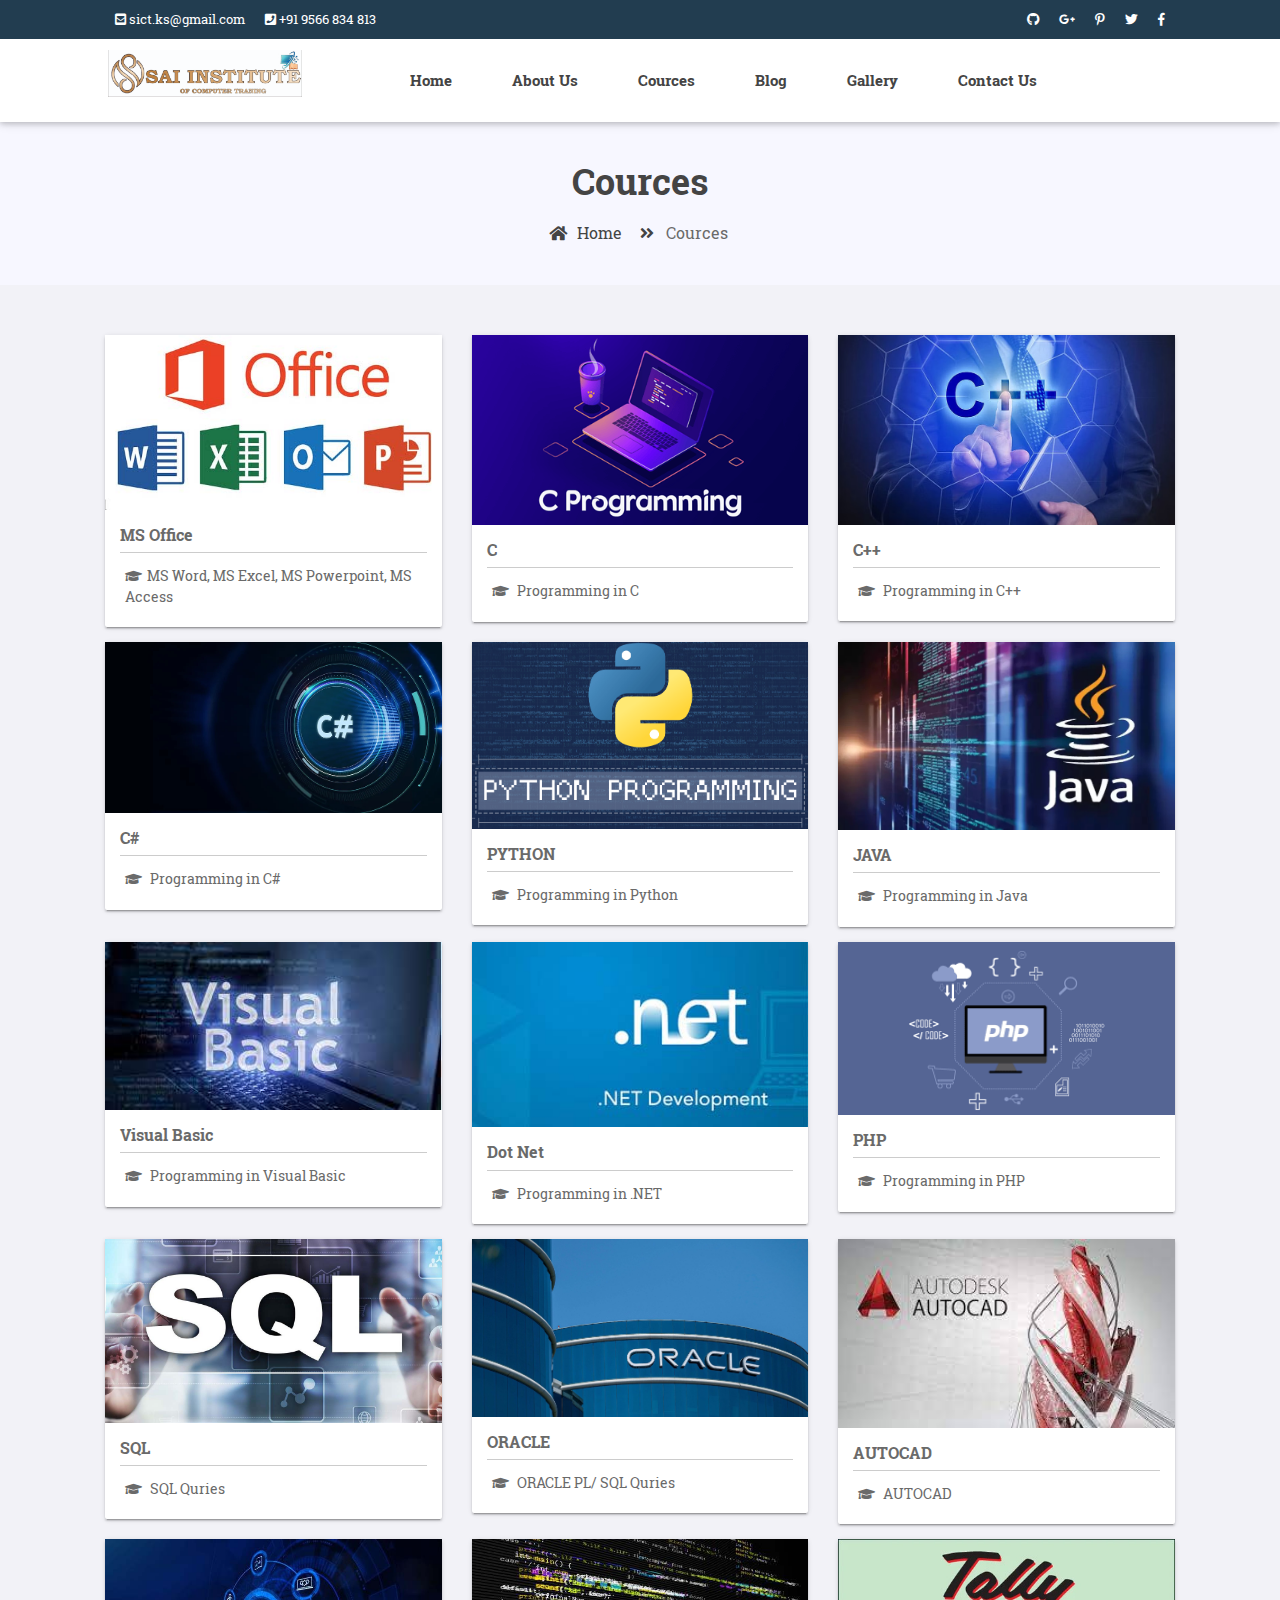
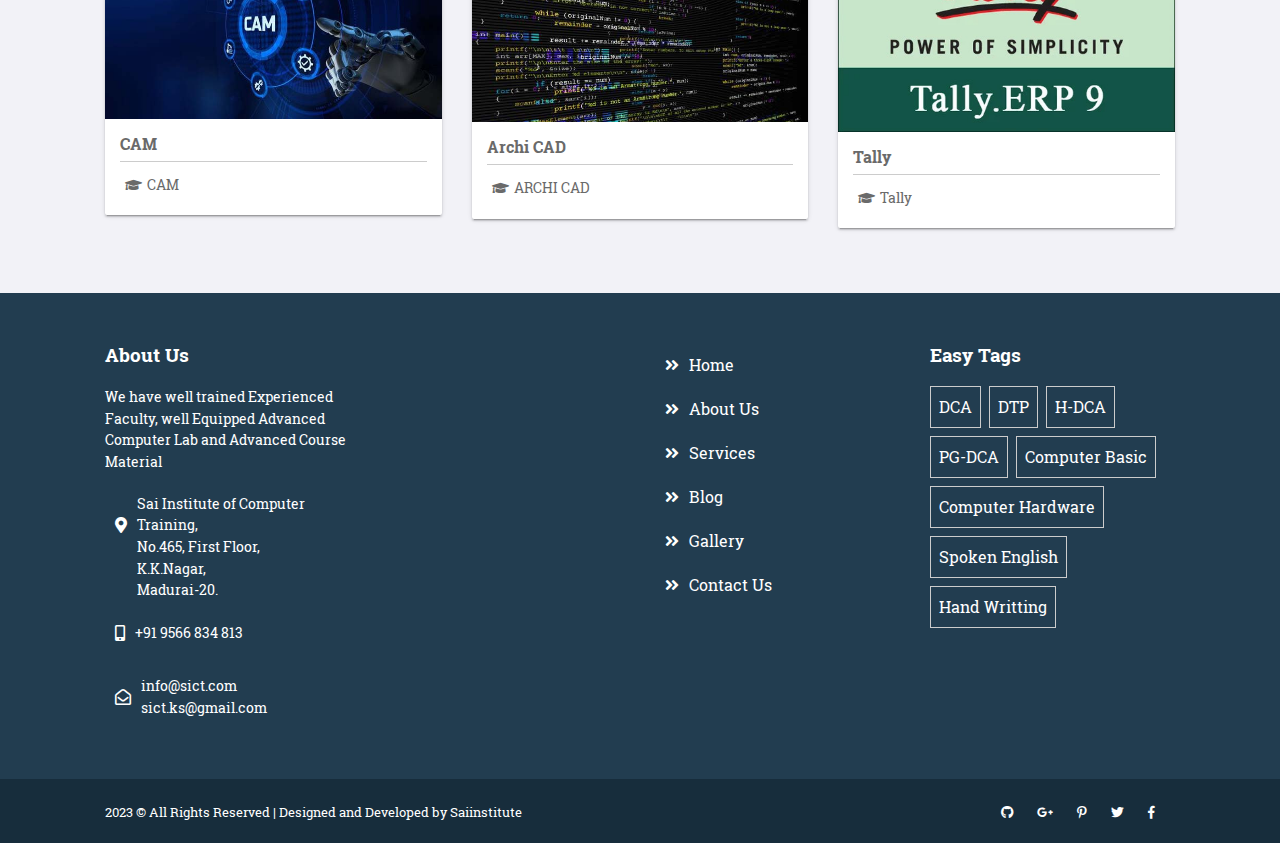
==== cources.html @ 6a18e49d "Initial commit" ====
<!doctype html>
<html lang="en">


<!-- Mirrored from localhost/000 SAI/cources.php by HTTrack Website Copier/3.x [XR&CO'2014], Fri, 10 Nov 2023 11:13:30 GMT -->
<!-- Added by HTTrack --><meta http-equiv="content-type" content="text/html;charset=UTF-8" /><!-- /Added by HTTrack -->
<head>
    <meta charset="utf-8">
    <meta name="viewport" content="width=device-width, initial-scale=1, shrink-to-fit=no">
    <title>SAI Institute of Computer Education</title>

    <link rel="shortcut icon" href="assets/images/fav.html">
    <link rel="stylesheet" href="assets/css/bootstrap.min.css">
    <link rel="stylesheet" href="assets/css/fontawsom-all.min.css">
    <link rel="stylesheet" href="assets/plugins/slider/css/owl.carousel.min.css">
    <link rel="stylesheet" href="assets/plugins/slider/css/owl.theme.default.css">
    <link rel="stylesheet" type="text/css" href="assets/css/style.css" />
</head>

<body>

    <!-- ################# Header Starts Here#######################--->
    <header>
        <div class="header-top">
            <div class="container">
                <div class="row">
                    <div class="col-lg-7 col-md-12 left-item">
                        <ul>
                            <li><i class="fas fa-envelope-square"></i> sict.ks@gmail.com</li>
                            <li><i class="fas fa-phone-square"></i> +91 9566 834 813</li>
                        </ul>
                    </div>
                    <div class="col-lg-5 d-none d-lg-block right-item">
                        <ul>
                            <li><a><i class="fab fa-github"></i></a></li>
                            <li><a><i class="fab fa-google-plus-g"></i></a></li>
                            <li> <a><i class="fab fa-pinterest-p"></i></a></li>
                            <li><a><i class="fab fa-twitter"></i></a></li>
                            <li> <a><i class="fab fa-facebook-f"></i></a></li>
                        </ul>
                    </div>
                </div>

            </div>
        </div>
        <div id="nav-head" class="header-nav">
            <div class="container">
                <div class="row">
                    <div class="col-md-3 col-sm-12 nav-img">
                        <img src="assets/images/sailogo.jpg" alt="">
                        <a data-toggle="collapse" data-target="#menu" href="#menu"><i class="fas d-block d-md-none small-menu fa-bars"></i></a>
                    </div>
                    <div id="menu" class="col-md-9 d-none d-md-block nav-item">
                        <ul>
                            <li><a href="index-2.html">Home</a></li>
                            <li><a href="about_us.html">About Us</a></li>
                            <li><a href="cources.html">Cources</a></li>
                            <li><a href="blog.html">Blog</a></li>
                            <li><a href="gallery.html">Gallery</a></li>
                            <li><a href="contact_us.html">Contact Us</a></li>
                        </ul>
                    </div>
                </div>

            </div>
        </div>

    </header>

    <!--  ************************* Page Title Starts Here ************************** -->
    <div class="page-nav no-margin row">
        <div class="container">
            <div class="row">
                <h2>Cources</h2>
                <ul>
                    <li> <a href="index-2.html"><i class="fas fa-home"></i> Home</a></li>
                    <li><i class="fas fa-angle-double-right"></i> Cources</li>
                </ul>
            </div>
        </div>
    </div>

    <!-- ######## Page  Title End ####### -->

    

<!-- ################# popular Cources Starts Here#######################--->
<div class="popular-cources pc2">
    <div class="container">
        
        <div class="row courc-ro">
            <div class="col-md-4">
                <div class="courc-card">
                    <img src="assets/images/cources/office.jpg" alt="">
                    <div class="cource-det">
                        <h6>MS Office</h6>
                        <ul>
                            <li><i class="fas fa-graduation-cap"></i>MS Word, MS Excel, MS Powerpoint, MS Access</li>
                        </ul>
                    </div>
                </div>
            </div>
            <div class="col-md-4">
                <div class="courc-card">
                    <img src="assets/images/cources/c.png" alt="">
                    <div class="cource-det">
                        <h6>C</h6>
                        <ul>
                            <li><i class="fas fa-graduation-cap"></i> Programming in C</li>
                        </ul>
                    </div>
                </div>
            </div>
            <div class="col-md-4">
                <div class="courc-card">
                    <img src="assets/images/cources/cpp.jpg" alt="">
                    <div class="cource-det">
                        <h6>C++</h6>
                        <ul>
                            <li><i class="fas fa-graduation-cap"></i> Programming in C++</li>
                        </ul>
                    </div>
                </div>
            </div>
            <div class="col-md-4">
                <div class="courc-card">
                    <img src="assets/images/cources/csharp.jpg" alt="">
                    <div class="cource-det">
                        <h6>C#</h6>
                        <ul>
                            <li><i class="fas fa-graduation-cap"></i> Programming in C#</li>
                        </ul>
                    </div>
                </div>
            </div>
            <div class="col-md-4">
                <div class="courc-card">
                    <img src="assets/images/cources/python.png" alt="">
                    <div class="cource-det">
                        <h6>PYTHON</h6>
                        <ul>
                            <li><i class="fas fa-graduation-cap"></i> Programming in Python</li>
                        </ul>
                    </div>
                </div>
            </div>
            <div class="col-md-4">
                <div class="courc-card">
                    <img src="assets/images/cources/java.jpg" alt="">
                    <div class="cource-det">
                        <h6>JAVA</h6>
                        <ul>
                            <li><i class="fas fa-graduation-cap"></i> Programming in Java</li>
                        </ul>
                    </div>
                </div>
            </div>
            <div class="col-md-4">
                <div class="courc-card">
                    <img src="assets/images/cources/VB.jpg" alt="">
                    <div class="cource-det">
                        <h6>Visual Basic</h6>
                        <ul>
                            <li><i class="fas fa-graduation-cap"></i> Programming in Visual Basic</li>
                        </ul>
                    </div>
                </div>
            </div>
            <div class="col-md-4">
                <div class="courc-card">
                    <img src="assets/images/cources/dotnet.jpg" alt="">
                    <div class="cource-det">
                        <h6>Dot Net</h6>
                        <ul>
                            <li><i class="fas fa-graduation-cap"></i> Programming in .NET</li>
                        </ul>
                    </div>
                </div>
            </div>
            <div class="col-md-4">
                <div class="courc-card">
                    <img src="assets/images/cources/php.png" alt="">
                    <div class="cource-det">
                        <h6>PHP</h6>
                        <ul>
                            <li><i class="fas fa-graduation-cap"></i> Programming in PHP</li>
                        </ul>
                    </div>
                </div>
            </div>
            <div class="col-md-4">
                <div class="courc-card">
                    <img src="assets/images/cources/sql.jpg" alt="">
                    <div class="cource-det">
                        <h6>SQL</h6>
                        <ul>
                            <li><i class="fas fa-graduation-cap"></i> SQL Quries</li>
                        </ul>
                    </div>
                </div>
            </div>
            <div class="col-md-4">
                <div class="courc-card">
                    <img src="assets/images/cources/oracle.jpg" alt="">
                    <div class="cource-det">
                        <h6>ORACLE</h6>
                        <ul>
                            <li><i class="fas fa-graduation-cap"></i> ORACLE PL/ SQL Quries</li>
                        </ul>
                    </div>
                </div>
            </div>
            <div class="col-md-4">
                <div class="courc-card">
                    <img src="assets/images/cources/autocad.jpg" alt="">
                    <div class="cource-det">
                        <h6>AUTOCAD</h6>
                        <ul>
                            <li><i class="fas fa-graduation-cap"></i> AUTOCAD</li>
                        </ul>
                    </div>
                </div>
            </div>
            <div class="col-md-4">
                <div class="courc-card">
                    <img src="assets/images/cources/cam.jpg" alt="">
                    <div class="cource-det">
                        <h6>CAM</h6>
                        <ul>
                            <li><i class="fas fa-graduation-cap"></i>CAM</li>
                        </ul>
                    </div>
                </div>
            </div>
            <div class="col-md-4">
                <div class="courc-card">
                    <img src="assets/images/cources/revi.jpg" alt="">
                    <div class="cource-det">
                        <h6>Archi CAD</h6>
                        <ul>
                            <li><i class="fas fa-graduation-cap"></i>ARCHI CAD</li>
                        </ul>
                    </div>
                </div>
            </div>
            <div class="col-md-4">
                <div class="courc-card">
                    <img src="assets/images/cources/tally.jpg" alt="">
                    <div class="cource-det">
                        <h6>Tally</h6>
                        <ul>
                            <li><i class="fas fa-graduation-cap"></i>Tally</li>
                        </ul>
                    </div>
                </div>
            </div>
        </div>
    </div>
</div>  

          
  <!-- ################# Our Footer Starts Here#######################---> 
  
                  
<footer>
    <div class="container">
        <div class="row">
            <div class="col-md-3 about">
                <h2>About Us</h2>
                <p>We have well trained Experienced Faculty, well Equipped Advanced Computer Lab and Advanced Course Material</p>
                
                <div class="foot-address">
                    <div class="icon">
                        <i class="fas fa-map-marker-alt"></i>
                    </div>
                    <div class="addet">
                    Sai Institute of Computer Training,<br> No.465, First Floor,<br> K.K.Nagar,<br> Madurai-20. 
                    </div>
                </div>
                <div class="foot-address">
                    <div class="icon">
                         <i class="fas fa-mobile-alt"></i>
                    </div>
                    <div class="addet">
                        +91 9566 834 813 <br>
                    </div>
                </div>
                <div class="foot-address">
                    <div class="icon">
                        <i class="far fa-envelope-open"></i>
                    </div>
                    <div class="addet">
                        info@sict.com <br>
                        sict.ks@gmail.com
                    </div>
                </div>
                
            </div>
            <div class="col-md-3 fotblog">
            </div>
            <div class="col-md-3 glink">
                <ul>
                    <li><a href="index-2.html"><i class="fas fa-angle-double-right"></i>Home</a></li>
                    <li><a href="about_us.html"><i class="fas fa-angle-double-right"></i>About Us</a></li>
                    <li><a href="services.html"><i class="fas fa-angle-double-right"></i>Services</a></li>
                    <li><a href="blog.html"><i class="fas fa-angle-double-right"></i>Blog</a></li>
                    <li><a href="pricing.html"><i class="fas fa-angle-double-right"></i>Gallery</a></li>
                    <li><a href="contact_us.html"><i class="fas fa-angle-double-right"></i>Contact Us</a></li>
                </ul>
            </div>
            <div class="col-md-3 tags">
                <h2>Easy Tags</h2>
                <ul>
                    <li>DCA</li>
                    <li>DTP</li>
                    <li>H-DCA</li>
                    <li>PG-DCA</li>
                    <li>Computer Basic</li>
                    <li>Computer Hardware</li>
                    <li>Spoken English</li>
                    <li>Hand Writting</li>
                </ul>
            </div>
        </div>
    </div>
</footer>

<div class="copy">
            <div class="container">
                <a href="https://www.saiinstitute.com/">2023 &copy; All Rights Reserved | Designed and Developed by Saiinstitute</a>
                
                <span>
                <a><i class="fab fa-github"></i></a>
                <a><i class="fab fa-google-plus-g"></i></a>
                <a><i class="fab fa-pinterest-p"></i></a>
                <a><i class="fab fa-twitter"></i></a>
                <a><i class="fab fa-facebook-f"></i></a>
        </span>
            </div>

        </div>          
              

</body>

<script src="assets/js/jquery-3.2.1.min.js"></script>
<script src="assets/js/popper.min.js"></script>
<script src="assets/js/bootstrap.min.js"></script>
<script src="assets/plugins/slider/js/owl.carousel.min.js"></script>
<script src="assets/js/script.js"></script>



<!-- Mirrored from localhost/000 SAI/cources.php by HTTrack Website Copier/3.x [XR&CO'2014], Fri, 10 Nov 2023 11:13:47 GMT -->
</html>
---- assets/css/fontawsom-all.min.css ----
/*!
 * Font Awesome Free 5.3.1 by @fontawesome - https://fontawesome.com
 * License - https://fontawesome.com/license/free (Icons: CC BY 4.0, Fonts: SIL OFL 1.1, Code: MIT License)
 */
.fa,.fab,.fal,.far,.fas{-moz-osx-font-smoothing:grayscale;-webkit-font-smoothing:antialiased;display:inline-block;font-style:normal;font-variant:normal;text-rendering:auto;line-height:1}.fa-lg{font-size:1.33333em;line-height:.75em;vertical-align:-.0667em}.fa-xs{font-size:.75em}.fa-sm{font-size:.875em}.fa-1x{font-size:1em}.fa-2x{font-size:2em}.fa-3x{font-size:3em}.fa-4x{font-size:4em}.fa-5x{font-size:5em}.fa-6x{font-size:6em}.fa-7x{font-size:7em}.fa-8x{font-size:8em}.fa-9x{font-size:9em}.fa-10x{font-size:10em}.fa-fw{text-align:center;width:1.25em}.fa-ul{list-style-type:none;margin-left:2.5em;padding-left:0}.fa-ul>li{position:relative}.fa-li{left:-2em;position:absolute;text-align:center;width:2em;line-height:inherit}.fa-border{border:.08em solid #eee;border-radius:.1em;padding:.2em .25em .15em}.fa-pull-left{float:left}.fa-pull-right{float:right}.fa.fa-pull-left,.fab.fa-pull-left,.fal.fa-pull-left,.far.fa-pull-left,.fas.fa-pull-left{margin-right:.3em}.fa.fa-pull-right,.fab.fa-pull-right,.fal.fa-pull-right,.far.fa-pull-right,.fas.fa-pull-right{margin-left:.3em}.fa-spin{animation:fa-spin 2s infinite linear}.fa-pulse{animation:fa-spin 1s infinite steps(8)}@keyframes fa-spin{0%{transform:rotate(0deg)}to{transform:rotate(1turn)}}.fa-rotate-90{-ms-filter:"progid:DXImageTransform.Microsoft.BasicImage(rotation=1)";transform:rotate(90deg)}.fa-rotate-180{-ms-filter:"progid:DXImageTransform.Microsoft.BasicImage(rotation=2)";transform:rotate(180deg)}.fa-rotate-270{-ms-filter:"progid:DXImageTransform.Microsoft.BasicImage(rotation=3)";transform:rotate(270deg)}.fa-flip-horizontal{-ms-filter:"progid:DXImageTransform.Microsoft.BasicImage(rotation=0, mirror=1)";transform:scaleX(-1)}.fa-flip-vertical{transform:scaleY(-1)}.fa-flip-horizontal.fa-flip-vertical,.fa-flip-vertical{-ms-filter:"progid:DXImageTransform.Microsoft.BasicImage(rotation=2, mirror=1)"}.fa-flip-horizontal.fa-flip-vertical{transform:scale(-1)}:root .fa-flip-horizontal,:root .fa-flip-vertical,:root .fa-rotate-90,:root .fa-rotate-180,:root .fa-rotate-270{-webkit-filter:none;filter:none}.fa-stack{display:inline-block;height:2em;line-height:2em;position:relative;vertical-align:middle;width:2em}.fa-stack-1x,.fa-stack-2x{left:0;position:absolute;text-align:center;width:100%}.fa-stack-1x{line-height:inherit}.fa-stack-2x{font-size:2em}.fa-inverse{color:#fff}.fa-500px:before{content:"\f26e"}.fa-accessible-icon:before{content:"\f368"}.fa-accusoft:before{content:"\f369"}.fa-ad:before{content:"\f641"}.fa-address-book:before{content:"\f2b9"}.fa-address-card:before{content:"\f2bb"}.fa-adjust:before{content:"\f042"}.fa-adn:before{content:"\f170"}.fa-adversal:before{content:"\f36a"}.fa-affiliatetheme:before{content:"\f36b"}.fa-air-freshener:before{content:"\f5d0"}.fa-algolia:before{content:"\f36c"}.fa-align-center:before{content:"\f037"}.fa-align-justify:before{content:"\f039"}.fa-align-left:before{content:"\f036"}.fa-align-right:before{content:"\f038"}.fa-alipay:before{content:"\f642"}.fa-allergies:before{content:"\f461"}.fa-amazon:before{content:"\f270"}.fa-amazon-pay:before{content:"\f42c"}.fa-ambulance:before{content:"\f0f9"}.fa-american-sign-language-interpreting:before{content:"\f2a3"}.fa-amilia:before{content:"\f36d"}.fa-anchor:before{content:"\f13d"}.fa-android:before{content:"\f17b"}.fa-angellist:before{content:"\f209"}.fa-angle-double-down:before{content:"\f103"}.fa-angle-double-left:before{content:"\f100"}.fa-angle-double-right:before{content:"\f101"}.fa-angle-double-up:before{content:"\f102"}.fa-angle-down:before{content:"\f107"}.fa-angle-left:before{content:"\f104"}.fa-angle-right:before{content:"\f105"}.fa-angle-up:before{content:"\f106"}.fa-angry:before{content:"\f556"}.fa-angrycreative:before{content:"\f36e"}.fa-angular:before{content:"\f420"}.fa-ankh:before{content:"\f644"}.fa-app-store:before{content:"\f36f"}.fa-app-store-ios:before{content:"\f370"}.fa-apper:before{content:"\f371"}.fa-apple:before{content:"\f179"}.fa-apple-alt:before{content:"\f5d1"}.fa-apple-pay:before{content:"\f415"}.fa-archive:before{content:"\f187"}.fa-archway:before{content:"\f557"}.fa-arrow-alt-circle-down:before{content:"\f358"}.fa-arrow-alt-circle-left:before{content:"\f359"}.fa-arrow-alt-circle-right:before{content:"\f35a"}.fa-arrow-alt-circle-up:before{content:"\f35b"}.fa-arrow-circle-down:before{content:"\f0ab"}.fa-arrow-circle-left:before{content:"\f0a8"}.fa-arrow-circle-right:before{content:"\f0a9"}.fa-arrow-circle-up:before{content:"\f0aa"}.fa-arrow-down:before{content:"\f063"}.fa-arrow-left:before{content:"\f060"}.fa-arrow-right:before{content:"\f061"}.fa-arrow-up:before{content:"\f062"}.fa-arrows-alt:before{content:"\f0b2"}.fa-arrows-alt-h:before{content:"\f337"}.fa-arrows-alt-v:before{content:"\f338"}.fa-assistive-listening-systems:before{content:"\f2a2"}.fa-asterisk:before{content:"\f069"}.fa-asymmetrik:before{content:"\f372"}.fa-at:before{content:"\f1fa"}.fa-atlas:before{content:"\f558"}.fa-atom:before{content:"\f5d2"}.fa-audible:before{content:"\f373"}.fa-audio-description:before{content:"\f29e"}.fa-autoprefixer:before{content:"\f41c"}.fa-avianex:before{content:"\f374"}.fa-aviato:before{content:"\f421"}.fa-award:before{content:"\f559"}.fa-aws:before{content:"\f375"}.fa-backspace:before{content:"\f55a"}.fa-backward:before{content:"\f04a"}.fa-balance-scale:before{content:"\f24e"}.fa-ban:before{content:"\f05e"}.fa-band-aid:before{content:"\f462"}.fa-bandcamp:before{content:"\f2d5"}.fa-barcode:before{content:"\f02a"}.fa-bars:before{content:"\f0c9"}.fa-baseball-ball:before{content:"\f433"}.fa-basketball-ball:before{content:"\f434"}.fa-bath:before{content:"\f2cd"}.fa-battery-empty:before{content:"\f244"}.fa-battery-full:before{content:"\f240"}.fa-battery-half:before{content:"\f242"}.fa-battery-quarter:before{content:"\f243"}.fa-battery-three-quarters:before{content:"\f241"}.fa-bed:before{content:"\f236"}.fa-beer:before{content:"\f0fc"}.fa-behance:before{content:"\f1b4"}.fa-behance-square:before{content:"\f1b5"}.fa-bell:before{content:"\f0f3"}.fa-bell-slash:before{content:"\f1f6"}.fa-bezier-curve:before{content:"\f55b"}.fa-bible:before{content:"\f647"}.fa-bicycle:before{content:"\f206"}.fa-bimobject:before{content:"\f378"}.fa-binoculars:before{content:"\f1e5"}.fa-birthday-cake:before{content:"\f1fd"}.fa-bitbucket:before{content:"\f171"}.fa-bitcoin:before{content:"\f379"}.fa-bity:before{content:"\f37a"}.fa-black-tie:before{content:"\f27e"}.fa-blackberry:before{content:"\f37b"}.fa-blender:before{content:"\f517"}.fa-blind:before{content:"\f29d"}.fa-blogger:before{content:"\f37c"}.fa-blogger-b:before{content:"\f37d"}.fa-bluetooth:before{content:"\f293"}.fa-bluetooth-b:before{content:"\f294"}.fa-bold:before{content:"\f032"}.fa-bolt:before{content:"\f0e7"}.fa-bomb:before{content:"\f1e2"}.fa-bone:before{content:"\f5d7"}.fa-bong:before{content:"\f55c"}.fa-book:before{content:"\f02d"}.fa-book-open:before{content:"\f518"}.fa-book-reader:before{content:"\f5da"}.fa-bookmark:before{content:"\f02e"}.fa-bowling-ball:before{content:"\f436"}.fa-box:before{content:"\f466"}.fa-box-open:before{content:"\f49e"}.fa-boxes:before{content:"\f468"}.fa-braille:before{content:"\f2a1"}.fa-brain:before{content:"\f5dc"}.fa-briefcase:before{content:"\f0b1"}.fa-briefcase-medical:before{content:"\f469"}.fa-broadcast-tower:before{content:"\f519"}.fa-broom:before{content:"\f51a"}.fa-brush:before{content:"\f55d"}.fa-btc:before{content:"\f15a"}.fa-bug:before{content:"\f188"}.fa-building:before{content:"\f1ad"}.fa-bullhorn:before{content:"\f0a1"}.fa-bullseye:before{content:"\f140"}.fa-burn:before{content:"\f46a"}.fa-buromobelexperte:before{content:"\f37f"}.fa-bus:before{content:"\f207"}.fa-bus-alt:before{content:"\f55e"}.fa-business-time:before{content:"\f64a"}.fa-buysellads:before{content:"\f20d"}.fa-calculator:before{content:"\f1ec"}.fa-calendar:before{content:"\f133"}.fa-calendar-alt:before{content:"\f073"}.fa-calendar-check:before{content:"\f274"}.fa-calendar-minus:before{content:"\f272"}.fa-calendar-plus:before{content:"\f271"}.fa-calendar-times:before{content:"\f273"}.fa-camera:before{content:"\f030"}.fa-camera-retro:before{content:"\f083"}.fa-cannabis:before{content:"\f55f"}.fa-capsules:before{content:"\f46b"}.fa-car:before{content:"\f1b9"}.fa-car-alt:before{content:"\f5de"}.fa-car-battery:before{content:"\f5df"}.fa-car-crash:before{content:"\f5e1"}.fa-car-side:before{content:"\f5e4"}.fa-caret-down:before{content:"\f0d7"}.fa-caret-left:before{content:"\f0d9"}.fa-caret-right:before{content:"\f0da"}.fa-caret-square-down:before{content:"\f150"}.fa-caret-square-left:before{content:"\f191"}.fa-caret-square-right:before{content:"\f152"}.fa-caret-square-up:before{content:"\f151"}.fa-caret-up:before{content:"\f0d8"}.fa-cart-arrow-down:before{content:"\f218"}.fa-cart-plus:before{content:"\f217"}.fa-cc-amazon-pay:before{content:"\f42d"}.fa-cc-amex:before{content:"\f1f3"}.fa-cc-apple-pay:before{content:"\f416"}.fa-cc-diners-club:before{content:"\f24c"}.fa-cc-discover:before{content:"\f1f2"}.fa-cc-jcb:before{content:"\f24b"}.fa-cc-mastercard:before{content:"\f1f1"}.fa-cc-paypal:before{content:"\f1f4"}.fa-cc-stripe:before{content:"\f1f5"}.fa-cc-visa:before{content:"\f1f0"}.fa-centercode:before{content:"\f380"}.fa-certificate:before{content:"\f0a3"}.fa-chalkboard:before{content:"\f51b"}.fa-chalkboard-teacher:before{content:"\f51c"}.fa-charging-station:before{content:"\f5e7"}.fa-chart-area:before{content:"\f1fe"}.fa-chart-bar:before{content:"\f080"}.fa-chart-line:before{content:"\f201"}.fa-chart-pie:before{content:"\f200"}.fa-check:before{content:"\f00c"}.fa-check-circle:before{content:"\f058"}.fa-check-double:before{content:"\f560"}.fa-check-square:before{content:"\f14a"}.fa-chess:before{content:"\f439"}.fa-chess-bishop:before{content:"\f43a"}.fa-chess-board:before{content:"\f43c"}.fa-chess-king:before{content:"\f43f"}.fa-chess-knight:before{content:"\f441"}.fa-chess-pawn:before{content:"\f443"}.fa-chess-queen:before{content:"\f445"}.fa-chess-rook:before{content:"\f447"}.fa-chevron-circle-down:before{content:"\f13a"}.fa-chevron-circle-left:before{content:"\f137"}.fa-chevron-circle-right:before{content:"\f138"}.fa-chevron-circle-up:before{content:"\f139"}.fa-chevron-down:before{content:"\f078"}.fa-chevron-left:before{content:"\f053"}.fa-chevron-right:before{content:"\f054"}.fa-chevron-up:before{content:"\f077"}.fa-child:before{content:"\f1ae"}.fa-chrome:before{content:"\f268"}.fa-church:before{content:"\f51d"}.fa-circle:before{content:"\f111"}.fa-circle-notch:before{content:"\f1ce"}.fa-city:before{content:"\f64f"}.fa-clipboard:before{content:"\f328"}.fa-clipboard-check:before{content:"\f46c"}.fa-clipboard-list:before{content:"\f46d"}.fa-clock:before{content:"\f017"}.fa-clone:before{content:"\f24d"}.fa-closed-captioning:before{content:"\f20a"}.fa-cloud:before{content:"\f0c2"}.fa-cloud-download-alt:before{content:"\f381"}.fa-cloud-upload-alt:before{content:"\f382"}.fa-cloudscale:before{content:"\f383"}.fa-cloudsmith:before{content:"\f384"}.fa-cloudversify:before{content:"\f385"}.fa-cocktail:before{content:"\f561"}.fa-code:before{content:"\f121"}.fa-code-branch:before{content:"\f126"}.fa-codepen:before{content:"\f1cb"}.fa-codiepie:before{content:"\f284"}.fa-coffee:before{content:"\f0f4"}.fa-cog:before{content:"\f013"}.fa-cogs:before{content:"\f085"}.fa-coins:before{content:"\f51e"}.fa-columns:before{content:"\f0db"}.fa-comment:before{content:"\f075"}.fa-comment-alt:before{content:"\f27a"}.fa-comment-dollar:before{content:"\f651"}.fa-comment-dots:before{content:"\f4ad"}.fa-comment-slash:before{content:"\f4b3"}.fa-comments:before{content:"\f086"}.fa-comments-dollar:before{content:"\f653"}.fa-compact-disc:before{content:"\f51f"}.fa-compass:before{content:"\f14e"}.fa-compress:before{content:"\f066"}.fa-concierge-bell:before{content:"\f562"}.fa-connectdevelop:before{content:"\f20e"}.fa-contao:before{content:"\f26d"}.fa-cookie:before{content:"\f563"}.fa-cookie-bite:before{content:"\f564"}.fa-copy:before{content:"\f0c5"}.fa-copyright:before{content:"\f1f9"}.fa-couch:before{content:"\f4b8"}.fa-cpanel:before{content:"\f388"}.fa-creative-commons:before{content:"\f25e"}.fa-creative-commons-by:before{content:"\f4e7"}.fa-creative-commons-nc:before{content:"\f4e8"}.fa-creative-commons-nc-eu:before{content:"\f4e9"}.fa-creative-commons-nc-jp:before{content:"\f4ea"}.fa-creative-commons-nd:before{content:"\f4eb"}.fa-creative-commons-pd:before{content:"\f4ec"}.fa-creative-commons-pd-alt:before{content:"\f4ed"}.fa-creative-commons-remix:before{content:"\f4ee"}.fa-creative-commons-sa:before{content:"\f4ef"}.fa-creative-commons-sampling:before{content:"\f4f0"}.fa-creative-commons-sampling-plus:before{content:"\f4f1"}.fa-creative-commons-share:before{content:"\f4f2"}.fa-credit-card:before{content:"\f09d"}.fa-crop:before{content:"\f125"}.fa-crop-alt:before{content:"\f565"}.fa-cross:before{content:"\f654"}.fa-crosshairs:before{content:"\f05b"}.fa-crow:before{content:"\f520"}.fa-crown:before{content:"\f521"}.fa-css3:before{content:"\f13c"}.fa-css3-alt:before{content:"\f38b"}.fa-cube:before{content:"\f1b2"}.fa-cubes:before{content:"\f1b3"}.fa-cut:before{content:"\f0c4"}.fa-cuttlefish:before{content:"\f38c"}.fa-d-and-d:before{content:"\f38d"}.fa-dashcube:before{content:"\f210"}.fa-database:before{content:"\f1c0"}.fa-deaf:before{content:"\f2a4"}.fa-delicious:before{content:"\f1a5"}.fa-deploydog:before{content:"\f38e"}.fa-deskpro:before{content:"\f38f"}.fa-desktop:before{content:"\f108"}.fa-deviantart:before{content:"\f1bd"}.fa-dharmachakra:before{content:"\f655"}.fa-diagnoses:before{content:"\f470"}.fa-dice:before{content:"\f522"}.fa-dice-five:before{content:"\f523"}.fa-dice-four:before{content:"\f524"}.fa-dice-one:before{content:"\f525"}.fa-dice-six:before{content:"\f526"}.fa-dice-three:before{content:"\f527"}.fa-dice-two:before{content:"\f528"}.fa-digg:before{content:"\f1a6"}.fa-digital-ocean:before{content:"\f391"}.fa-digital-tachograph:before{content:"\f566"}.fa-directions:before{content:"\f5eb"}.fa-discord:before{content:"\f392"}.fa-discourse:before{content:"\f393"}.fa-divide:before{content:"\f529"}.fa-dizzy:before{content:"\f567"}.fa-dna:before{content:"\f471"}.fa-dochub:before{content:"\f394"}.fa-docker:before{content:"\f395"}.fa-dollar-sign:before{content:"\f155"}.fa-dolly:before{content:"\f472"}.fa-dolly-flatbed:before{content:"\f474"}.fa-donate:before{content:"\f4b9"}.fa-door-closed:before{content:"\f52a"}.fa-door-open:before{content:"\f52b"}.fa-dot-circle:before{content:"\f192"}.fa-dove:before{content:"\f4ba"}.fa-download:before{content:"\f019"}.fa-draft2digital:before{content:"\f396"}.fa-drafting-compass:before{content:"\f568"}.fa-draw-polygon:before{content:"\f5ee"}.fa-dribbble:before{content:"\f17d"}.fa-dribbble-square:before{content:"\f397"}.fa-dropbox:before{content:"\f16b"}.fa-drum:before{content:"\f569"}.fa-drum-steelpan:before{content:"\f56a"}.fa-drupal:before{content:"\f1a9"}.fa-dumbbell:before{content:"\f44b"}.fa-dyalog:before{content:"\f399"}.fa-earlybirds:before{content:"\f39a"}.fa-ebay:before{content:"\f4f4"}.fa-edge:before{content:"\f282"}.fa-edit:before{content:"\f044"}.fa-eject:before{content:"\f052"}.fa-elementor:before{content:"\f430"}.fa-ellipsis-h:before{content:"\f141"}.fa-ellipsis-v:before{content:"\f142"}.fa-ello:before{content:"\f5f1"}.fa-ember:before{content:"\f423"}.fa-empire:before{content:"\f1d1"}.fa-envelope:before{content:"\f0e0"}.fa-envelope-open:before{content:"\f2b6"}.fa-envelope-open-text:before{content:"\f658"}.fa-envelope-square:before{content:"\f199"}.fa-envira:before{content:"\f299"}.fa-equals:before{content:"\f52c"}.fa-eraser:before{content:"\f12d"}.fa-erlang:before{content:"\f39d"}.fa-ethereum:before{content:"\f42e"}.fa-etsy:before{content:"\f2d7"}.fa-euro-sign:before{content:"\f153"}.fa-exchange-alt:before{content:"\f362"}.fa-exclamation:before{content:"\f12a"}.fa-exclamation-circle:before{content:"\f06a"}.fa-exclamation-triangle:before{content:"\f071"}.fa-expand:before{content:"\f065"}.fa-expand-arrows-alt:before{content:"\f31e"}.fa-expeditedssl:before{content:"\f23e"}.fa-external-link-alt:before{content:"\f35d"}.fa-external-link-square-alt:before{content:"\f360"}.fa-eye:before{content:"\f06e"}.fa-eye-dropper:before{content:"\f1fb"}.fa-eye-slash:before{content:"\f070"}.fa-facebook:before{content:"\f09a"}.fa-facebook-f:before{content:"\f39e"}.fa-facebook-messenger:before{content:"\f39f"}.fa-facebook-square:before{content:"\f082"}.fa-fast-backward:before{content:"\f049"}.fa-fast-forward:before{content:"\f050"}.fa-fax:before{content:"\f1ac"}.fa-feather:before{content:"\f52d"}.fa-feather-alt:before{content:"\f56b"}.fa-female:before{content:"\f182"}.fa-fighter-jet:before{content:"\f0fb"}.fa-file:before{content:"\f15b"}.fa-file-alt:before{content:"\f15c"}.fa-file-archive:before{content:"\f1c6"}.fa-file-audio:before{content:"\f1c7"}.fa-file-code:before{content:"\f1c9"}.fa-file-contract:before{content:"\f56c"}.fa-file-download:before{content:"\f56d"}.fa-file-excel:before{content:"\f1c3"}.fa-file-export:before{content:"\f56e"}.fa-file-image:before{content:"\f1c5"}.fa-file-import:before{content:"\f56f"}.fa-file-invoice:before{content:"\f570"}.fa-file-invoice-dollar:before{content:"\f571"}.fa-file-medical:before{content:"\f477"}.fa-file-medical-alt:before{content:"\f478"}.fa-file-pdf:before{content:"\f1c1"}.fa-file-powerpoint:before{content:"\f1c4"}.fa-file-prescription:before{content:"\f572"}.fa-file-signature:before{content:"\f573"}.fa-file-upload:before{content:"\f574"}.fa-file-video:before{content:"\f1c8"}.fa-file-word:before{content:"\f1c2"}.fa-fill:before{content:"\f575"}.fa-fill-drip:before{content:"\f576"}.fa-film:before{content:"\f008"}.fa-filter:before{content:"\f0b0"}.fa-fingerprint:before{content:"\f577"}.fa-fire:before{content:"\f06d"}.fa-fire-extinguisher:before{content:"\f134"}.fa-firefox:before{content:"\f269"}.fa-first-aid:before{content:"\f479"}.fa-first-order:before{content:"\f2b0"}.fa-first-order-alt:before{content:"\f50a"}.fa-firstdraft:before{content:"\f3a1"}.fa-fish:before{content:"\f578"}.fa-flag:before{content:"\f024"}.fa-flag-checkered:before{content:"\f11e"}.fa-flask:before{content:"\f0c3"}.fa-flickr:before{content:"\f16e"}.fa-flipboard:before{content:"\f44d"}.fa-flushed:before{content:"\f579"}.fa-fly:before{content:"\f417"}.fa-folder:before{content:"\f07b"}.fa-folder-minus:before{content:"\f65d"}.fa-folder-open:before{content:"\f07c"}.fa-folder-plus:before{content:"\f65e"}.fa-font:before{content:"\f031"}.fa-font-awesome:before{content:"\f2b4"}.fa-font-awesome-alt:before{content:"\f35c"}.fa-font-awesome-flag:before{content:"\f425"}.fa-font-awesome-logo-full:before{content:"\f4e6"}.fa-fonticons:before{content:"\f280"}.fa-fonticons-fi:before{content:"\f3a2"}.fa-football-ball:before{content:"\f44e"}.fa-fort-awesome:before{content:"\f286"}.fa-fort-awesome-alt:before{content:"\f3a3"}.fa-forumbee:before{content:"\f211"}.fa-forward:before{content:"\f04e"}.fa-foursquare:before{content:"\f180"}.fa-free-code-camp:before{content:"\f2c5"}.fa-freebsd:before{content:"\f3a4"}.fa-frog:before{content:"\f52e"}.fa-frown:before{content:"\f119"}.fa-frown-open:before{content:"\f57a"}.fa-fulcrum:before{content:"\f50b"}.fa-funnel-dollar:before{content:"\f662"}.fa-futbol:before{content:"\f1e3"}.fa-galactic-republic:before{content:"\f50c"}.fa-galactic-senate:before{content:"\f50d"}.fa-gamepad:before{content:"\f11b"}.fa-gas-pump:before{content:"\f52f"}.fa-gavel:before{content:"\f0e3"}.fa-gem:before{content:"\f3a5"}.fa-genderless:before{content:"\f22d"}.fa-get-pocket:before{content:"\f265"}.fa-gg:before{content:"\f260"}.fa-gg-circle:before{content:"\f261"}.fa-gift:before{content:"\f06b"}.fa-git:before{content:"\f1d3"}.fa-git-square:before{content:"\f1d2"}.fa-github:before{content:"\f09b"}.fa-github-alt:before{content:"\f113"}.fa-github-square:before{content:"\f092"}.fa-gitkraken:before{content:"\f3a6"}.fa-gitlab:before{content:"\f296"}.fa-gitter:before{content:"\f426"}.fa-glass-martini:before{content:"\f000"}.fa-glass-martini-alt:before{content:"\f57b"}.fa-glasses:before{content:"\f530"}.fa-glide:before{content:"\f2a5"}.fa-glide-g:before{content:"\f2a6"}.fa-globe:before{content:"\f0ac"}.fa-globe-africa:before{content:"\f57c"}.fa-globe-americas:before{content:"\f57d"}.fa-globe-asia:before{content:"\f57e"}.fa-gofore:before{content:"\f3a7"}.fa-golf-ball:before{content:"\f450"}.fa-goodreads:before{content:"\f3a8"}.fa-goodreads-g:before{content:"\f3a9"}.fa-google:before{content:"\f1a0"}.fa-google-drive:before{content:"\f3aa"}.fa-google-play:before{content:"\f3ab"}.fa-google-plus:before{content:"\f2b3"}.fa-google-plus-g:before{content:"\f0d5"}.fa-google-plus-square:before{content:"\f0d4"}.fa-google-wallet:before{content:"\f1ee"}.fa-gopuram:before{content:"\f664"}.fa-graduation-cap:before{content:"\f19d"}.fa-gratipay:before{content:"\f184"}.fa-grav:before{content:"\f2d6"}.fa-greater-than:before{content:"\f531"}.fa-greater-than-equal:before{content:"\f532"}.fa-grimace:before{content:"\f57f"}.fa-grin:before{content:"\f580"}.fa-grin-alt:before{content:"\f581"}.fa-grin-beam:before{content:"\f582"}.fa-grin-beam-sweat:before{content:"\f583"}.fa-grin-hearts:before{content:"\f584"}.fa-grin-squint:before{content:"\f585"}.fa-grin-squint-tears:before{content:"\f586"}.fa-grin-stars:before{content:"\f587"}.fa-grin-tears:before{content:"\f588"}.fa-grin-tongue:before{content:"\f589"}.fa-grin-tongue-squint:before{content:"\f58a"}.fa-grin-tongue-wink:before{content:"\f58b"}.fa-grin-wink:before{content:"\f58c"}.fa-grip-horizontal:before{content:"\f58d"}.fa-grip-vertical:before{content:"\f58e"}.fa-gripfire:before{content:"\f3ac"}.fa-grunt:before{content:"\f3ad"}.fa-gulp:before{content:"\f3ae"}.fa-h-square:before{content:"\f0fd"}.fa-hacker-news:before{content:"\f1d4"}.fa-hacker-news-square:before{content:"\f3af"}.fa-hackerrank:before{content:"\f5f7"}.fa-hamsa:before{content:"\f665"}.fa-hand-holding:before{content:"\f4bd"}.fa-hand-holding-heart:before{content:"\f4be"}.fa-hand-holding-usd:before{content:"\f4c0"}.fa-hand-lizard:before{content:"\f258"}.fa-hand-paper:before{content:"\f256"}.fa-hand-peace:before{content:"\f25b"}.fa-hand-point-down:before{content:"\f0a7"}.fa-hand-point-left:before{content:"\f0a5"}.fa-hand-point-right:before{content:"\f0a4"}.fa-hand-point-up:before{content:"\f0a6"}.fa-hand-pointer:before{content:"\f25a"}.fa-hand-rock:before{content:"\f255"}.fa-hand-scissors:before{content:"\f257"}.fa-hand-spock:before{content:"\f259"}.fa-hands:before{content:"\f4c2"}.fa-hands-helping:before{content:"\f4c4"}.fa-handshake:before{content:"\f2b5"}.fa-hashtag:before{content:"\f292"}.fa-haykal:before{content:"\f666"}.fa-hdd:before{content:"\f0a0"}.fa-heading:before{content:"\f1dc"}.fa-headphones:before{content:"\f025"}.fa-headphones-alt:before{content:"\f58f"}.fa-headset:before{content:"\f590"}.fa-heart:before{content:"\f004"}.fa-heartbeat:before{content:"\f21e"}.fa-helicopter:before{content:"\f533"}.fa-highlighter:before{content:"\f591"}.fa-hips:before{content:"\f452"}.fa-hire-a-helper:before{content:"\f3b0"}.fa-history:before{content:"\f1da"}.fa-hockey-puck:before{content:"\f453"}.fa-home:before{content:"\f015"}.fa-hooli:before{content:"\f427"}.fa-hornbill:before{content:"\f592"}.fa-hospital:before{content:"\f0f8"}.fa-hospital-alt:before{content:"\f47d"}.fa-hospital-symbol:before{content:"\f47e"}.fa-hot-tub:before{content:"\f593"}.fa-hotel:before{content:"\f594"}.fa-hotjar:before{content:"\f3b1"}.fa-hourglass:before{content:"\f254"}.fa-hourglass-end:before{content:"\f253"}.fa-hourglass-half:before{content:"\f252"}.fa-hourglass-start:before{content:"\f251"}.fa-houzz:before{content:"\f27c"}.fa-html5:before{content:"\f13b"}.fa-hubspot:before{content:"\f3b2"}.fa-i-cursor:before{content:"\f246"}.fa-id-badge:before{content:"\f2c1"}.fa-id-card:before{content:"\f2c2"}.fa-id-card-alt:before{content:"\f47f"}.fa-image:before{content:"\f03e"}.fa-images:before{content:"\f302"}.fa-imdb:before{content:"\f2d8"}.fa-inbox:before{content:"\f01c"}.fa-indent:before{content:"\f03c"}.fa-industry:before{content:"\f275"}.fa-infinity:before{content:"\f534"}.fa-info:before{content:"\f129"}.fa-info-circle:before{content:"\f05a"}.fa-instagram:before{content:"\f16d"}.fa-internet-explorer:before{content:"\f26b"}.fa-ioxhost:before{content:"\f208"}.fa-italic:before{content:"\f033"}.fa-itunes:before{content:"\f3b4"}.fa-itunes-note:before{content:"\f3b5"}.fa-java:before{content:"\f4e4"}.fa-jedi:before{content:"\f669"}.fa-jedi-order:before{content:"\f50e"}.fa-jenkins:before{content:"\f3b6"}.fa-joget:before{content:"\f3b7"}.fa-joint:before{content:"\f595"}.fa-joomla:before{content:"\f1aa"}.fa-journal-whills:before{content:"\f66a"}.fa-js:before{content:"\f3b8"}.fa-js-square:before{content:"\f3b9"}.fa-jsfiddle:before{content:"\f1cc"}.fa-kaaba:before{content:"\f66b"}.fa-kaggle:before{content:"\f5fa"}.fa-key:before{content:"\f084"}.fa-keybase:before{content:"\f4f5"}.fa-keyboard:before{content:"\f11c"}.fa-keycdn:before{content:"\f3ba"}.fa-khanda:before{content:"\f66d"}.fa-kickstarter:before{content:"\f3bb"}.fa-kickstarter-k:before{content:"\f3bc"}.fa-kiss:before{content:"\f596"}.fa-kiss-beam:before{content:"\f597"}.fa-kiss-wink-heart:before{content:"\f598"}.fa-kiwi-bird:before{content:"\f535"}.fa-korvue:before{content:"\f42f"}.fa-landmark:before{content:"\f66f"}.fa-language:before{content:"\f1ab"}.fa-laptop:before{content:"\f109"}.fa-laptop-code:before{content:"\f5fc"}.fa-laravel:before{content:"\f3bd"}.fa-lastfm:before{content:"\f202"}.fa-lastfm-square:before{content:"\f203"}.fa-laugh:before{content:"\f599"}.fa-laugh-beam:before{content:"\f59a"}.fa-laugh-squint:before{content:"\f59b"}.fa-laugh-wink:before{content:"\f59c"}.fa-layer-group:before{content:"\f5fd"}.fa-leaf:before{content:"\f06c"}.fa-leanpub:before{content:"\f212"}.fa-lemon:before{content:"\f094"}.fa-less:before{content:"\f41d"}.fa-less-than:before{content:"\f536"}.fa-less-than-equal:before{content:"\f537"}.fa-level-down-alt:before{content:"\f3be"}.fa-level-up-alt:before{content:"\f3bf"}.fa-life-ring:before{content:"\f1cd"}.fa-lightbulb:before{content:"\f0eb"}.fa-line:before{content:"\f3c0"}.fa-link:before{content:"\f0c1"}.fa-linkedin:before{content:"\f08c"}.fa-linkedin-in:before{content:"\f0e1"}.fa-linode:before{content:"\f2b8"}.fa-linux:before{content:"\f17c"}.fa-lira-sign:before{content:"\f195"}.fa-list:before{content:"\f03a"}.fa-list-alt:before{content:"\f022"}.fa-list-ol:before{content:"\f0cb"}.fa-list-ul:before{content:"\f0ca"}.fa-location-arrow:before{content:"\f124"}.fa-lock:before{content:"\f023"}.fa-lock-open:before{content:"\f3c1"}.fa-long-arrow-alt-down:before{content:"\f309"}.fa-long-arrow-alt-left:before{content:"\f30a"}.fa-long-arrow-alt-right:before{content:"\f30b"}.fa-long-arrow-alt-up:before{content:"\f30c"}.fa-low-vision:before{content:"\f2a8"}.fa-luggage-cart:before{content:"\f59d"}.fa-lyft:before{content:"\f3c3"}.fa-magento:before{content:"\f3c4"}.fa-magic:before{content:"\f0d0"}.fa-magnet:before{content:"\f076"}.fa-mail-bulk:before{content:"\f674"}.fa-mailchimp:before{content:"\f59e"}.fa-male:before{content:"\f183"}.fa-mandalorian:before{content:"\f50f"}.fa-map:before{content:"\f279"}.fa-map-marked:before{content:"\f59f"}.fa-map-marked-alt:before{content:"\f5a0"}.fa-map-marker:before{content:"\f041"}.fa-map-marker-alt:before{content:"\f3c5"}.fa-map-pin:before{content:"\f276"}.fa-map-signs:before{content:"\f277"}.fa-markdown:before{content:"\f60f"}.fa-marker:before{content:"\f5a1"}.fa-mars:before{content:"\f222"}.fa-mars-double:before{content:"\f227"}.fa-mars-stroke:before{content:"\f229"}.fa-mars-stroke-h:before{content:"\f22b"}.fa-mars-stroke-v:before{content:"\f22a"}.fa-mastodon:before{content:"\f4f6"}.fa-maxcdn:before{content:"\f136"}.fa-medal:before{content:"\f5a2"}.fa-medapps:before{content:"\f3c6"}.fa-medium:before{content:"\f23a"}.fa-medium-m:before{content:"\f3c7"}.fa-medkit:before{content:"\f0fa"}.fa-medrt:before{content:"\f3c8"}.fa-meetup:before{content:"\f2e0"}.fa-megaport:before{content:"\f5a3"}.fa-meh:before{content:"\f11a"}.fa-meh-blank:before{content:"\f5a4"}.fa-meh-rolling-eyes:before{content:"\f5a5"}.fa-memory:before{content:"\f538"}.fa-menorah:before{content:"\f676"}.fa-mercury:before{content:"\f223"}.fa-microchip:before{content:"\f2db"}.fa-microphone:before{content:"\f130"}.fa-microphone-alt:before{content:"\f3c9"}.fa-microphone-alt-slash:before{content:"\f539"}.fa-microphone-slash:before{content:"\f131"}.fa-microscope:before{content:"\f610"}.fa-microsoft:before{content:"\f3ca"}.fa-minus:before{content:"\f068"}.fa-minus-circle:before{content:"\f056"}.fa-minus-square:before{content:"\f146"}.fa-mix:before{content:"\f3cb"}.fa-mixcloud:before{content:"\f289"}.fa-mizuni:before{content:"\f3cc"}.fa-mobile:before{content:"\f10b"}.fa-mobile-alt:before{content:"\f3cd"}.fa-modx:before{content:"\f285"}.fa-monero:before{content:"\f3d0"}.fa-money-bill:before{content:"\f0d6"}.fa-money-bill-alt:before{content:"\f3d1"}.fa-money-bill-wave:before{content:"\f53a"}.fa-money-bill-wave-alt:before{content:"\f53b"}.fa-money-check:before{content:"\f53c"}.fa-money-check-alt:before{content:"\f53d"}.fa-monument:before{content:"\f5a6"}.fa-moon:before{content:"\f186"}.fa-mortar-pestle:before{content:"\f5a7"}.fa-mosque:before{content:"\f678"}.fa-motorcycle:before{content:"\f21c"}.fa-mouse-pointer:before{content:"\f245"}.fa-music:before{content:"\f001"}.fa-napster:before{content:"\f3d2"}.fa-neos:before{content:"\f612"}.fa-neuter:before{content:"\f22c"}.fa-newspaper:before{content:"\f1ea"}.fa-nimblr:before{content:"\f5a8"}.fa-nintendo-switch:before{content:"\f418"}.fa-node:before{content:"\f419"}.fa-node-js:before{content:"\f3d3"}.fa-not-equal:before{content:"\f53e"}.fa-notes-medical:before{content:"\f481"}.fa-npm:before{content:"\f3d4"}.fa-ns8:before{content:"\f3d5"}.fa-nutritionix:before{content:"\f3d6"}.fa-object-group:before{content:"\f247"}.fa-object-ungroup:before{content:"\f248"}.fa-odnoklassniki:before{content:"\f263"}.fa-odnoklassniki-square:before{content:"\f264"}.fa-oil-can:before{content:"\f613"}.fa-old-republic:before{content:"\f510"}.fa-om:before{content:"\f679"}.fa-opencart:before{content:"\f23d"}.fa-openid:before{content:"\f19b"}.fa-opera:before{content:"\f26a"}.fa-optin-monster:before{content:"\f23c"}.fa-osi:before{content:"\f41a"}.fa-outdent:before{content:"\f03b"}.fa-page4:before{content:"\f3d7"}.fa-pagelines:before{content:"\f18c"}.fa-paint-brush:before{content:"\f1fc"}.fa-paint-roller:before{content:"\f5aa"}.fa-palette:before{content:"\f53f"}.fa-palfed:before{content:"\f3d8"}.fa-pallet:before{content:"\f482"}.fa-paper-plane:before{content:"\f1d8"}.fa-paperclip:before{content:"\f0c6"}.fa-parachute-box:before{content:"\f4cd"}.fa-paragraph:before{content:"\f1dd"}.fa-parking:before{content:"\f540"}.fa-passport:before{content:"\f5ab"}.fa-pastafarianism:before{content:"\f67b"}.fa-paste:before{content:"\f0ea"}.fa-patreon:before{content:"\f3d9"}.fa-pause:before{content:"\f04c"}.fa-pause-circle:before{content:"\f28b"}.fa-paw:before{content:"\f1b0"}.fa-paypal:before{content:"\f1ed"}.fa-peace:before{content:"\f67c"}.fa-pen:before{content:"\f304"}.fa-pen-alt:before{content:"\f305"}.fa-pen-fancy:before{content:"\f5ac"}.fa-pen-nib:before{content:"\f5ad"}.fa-pen-square:before{content:"\f14b"}.fa-pencil-alt:before{content:"\f303"}.fa-pencil-ruler:before{content:"\f5ae"}.fa-people-carry:before{content:"\f4ce"}.fa-percent:before{content:"\f295"}.fa-percentage:before{content:"\f541"}.fa-periscope:before{content:"\f3da"}.fa-phabricator:before{content:"\f3db"}.fa-phoenix-framework:before{content:"\f3dc"}.fa-phoenix-squadron:before{content:"\f511"}.fa-phone:before{content:"\f095"}.fa-phone-slash:before{content:"\f3dd"}.fa-phone-square:before{content:"\f098"}.fa-phone-volume:before{content:"\f2a0"}.fa-php:before{content:"\f457"}.fa-pied-piper:before{content:"\f2ae"}.fa-pied-piper-alt:before{content:"\f1a8"}.fa-pied-piper-hat:before{content:"\f4e5"}.fa-pied-piper-pp:before{content:"\f1a7"}.fa-piggy-bank:before{content:"\f4d3"}.fa-pills:before{content:"\f484"}.fa-pinterest:before{content:"\f0d2"}.fa-pinterest-p:before{content:"\f231"}.fa-pinterest-square:before{content:"\f0d3"}.fa-place-of-worship:before{content:"\f67f"}.fa-plane:before{content:"\f072"}.fa-plane-arrival:before{content:"\f5af"}.fa-plane-departure:before{content:"\f5b0"}.fa-play:before{content:"\f04b"}.fa-play-circle:before{content:"\f144"}.fa-playstation:before{content:"\f3df"}.fa-plug:before{content:"\f1e6"}.fa-plus:before{content:"\f067"}.fa-plus-circle:before{content:"\f055"}.fa-plus-square:before{content:"\f0fe"}.fa-podcast:before{content:"\f2ce"}.fa-poll:before{content:"\f681"}.fa-poll-h:before{content:"\f682"}.fa-poo:before{content:"\f2fe"}.fa-poop:before{content:"\f619"}.fa-portrait:before{content:"\f3e0"}.fa-pound-sign:before{content:"\f154"}.fa-power-off:before{content:"\f011"}.fa-pray:before{content:"\f683"}.fa-praying-hands:before{content:"\f684"}.fa-prescription:before{content:"\f5b1"}.fa-prescription-bottle:before{content:"\f485"}.fa-prescription-bottle-alt:before{content:"\f486"}.fa-print:before{content:"\f02f"}.fa-procedures:before{content:"\f487"}.fa-product-hunt:before{content:"\f288"}.fa-project-diagram:before{content:"\f542"}.fa-pushed:before{content:"\f3e1"}.fa-puzzle-piece:before{content:"\f12e"}.fa-python:before{content:"\f3e2"}.fa-qq:before{content:"\f1d6"}.fa-qrcode:before{content:"\f029"}.fa-question:before{content:"\f128"}.fa-question-circle:before{content:"\f059"}.fa-quidditch:before{content:"\f458"}.fa-quinscape:before{content:"\f459"}.fa-quora:before{content:"\f2c4"}.fa-quote-left:before{content:"\f10d"}.fa-quote-right:before{content:"\f10e"}.fa-quran:before{content:"\f687"}.fa-r-project:before{content:"\f4f7"}.fa-random:before{content:"\f074"}.fa-ravelry:before{content:"\f2d9"}.fa-react:before{content:"\f41b"}.fa-readme:before{content:"\f4d5"}.fa-rebel:before{content:"\f1d0"}.fa-receipt:before{content:"\f543"}.fa-recycle:before{content:"\f1b8"}.fa-red-river:before{content:"\f3e3"}.fa-reddit:before{content:"\f1a1"}.fa-reddit-alien:before{content:"\f281"}.fa-reddit-square:before{content:"\f1a2"}.fa-redo:before{content:"\f01e"}.fa-redo-alt:before{content:"\f2f9"}.fa-registered:before{content:"\f25d"}.fa-rendact:before{content:"\f3e4"}.fa-renren:before{content:"\f18b"}.fa-reply:before{content:"\f3e5"}.fa-reply-all:before{content:"\f122"}.fa-replyd:before{content:"\f3e6"}.fa-researchgate:before{content:"\f4f8"}.fa-resolving:before{content:"\f3e7"}.fa-retweet:before{content:"\f079"}.fa-rev:before{content:"\f5b2"}.fa-ribbon:before{content:"\f4d6"}.fa-road:before{content:"\f018"}.fa-robot:before{content:"\f544"}.fa-rocket:before{content:"\f135"}.fa-rocketchat:before{content:"\f3e8"}.fa-rockrms:before{content:"\f3e9"}.fa-route:before{content:"\f4d7"}.fa-rss:before{content:"\f09e"}.fa-rss-square:before{content:"\f143"}.fa-ruble-sign:before{content:"\f158"}.fa-ruler:before{content:"\f545"}.fa-ruler-combined:before{content:"\f546"}.fa-ruler-horizontal:before{content:"\f547"}.fa-ruler-vertical:before{content:"\f548"}.fa-rupee-sign:before{content:"\f156"}.fa-sad-cry:before{content:"\f5b3"}.fa-sad-tear:before{content:"\f5b4"}.fa-safari:before{content:"\f267"}.fa-sass:before{content:"\f41e"}.fa-save:before{content:"\f0c7"}.fa-schlix:before{content:"\f3ea"}.fa-school:before{content:"\f549"}.fa-screwdriver:before{content:"\f54a"}.fa-scribd:before{content:"\f28a"}.fa-search:before{content:"\f002"}.fa-search-dollar:before{content:"\f688"}.fa-search-location:before{content:"\f689"}.fa-search-minus:before{content:"\f010"}.fa-search-plus:before{content:"\f00e"}.fa-searchengin:before{content:"\f3eb"}.fa-seedling:before{content:"\f4d8"}.fa-sellcast:before{content:"\f2da"}.fa-sellsy:before{content:"\f213"}.fa-server:before{content:"\f233"}.fa-servicestack:before{content:"\f3ec"}.fa-shapes:before{content:"\f61f"}.fa-share:before{content:"\f064"}.fa-share-alt:before{content:"\f1e0"}.fa-share-alt-square:before{content:"\f1e1"}.fa-share-square:before{content:"\f14d"}.fa-shekel-sign:before{content:"\f20b"}.fa-shield-alt:before{content:"\f3ed"}.fa-ship:before{content:"\f21a"}.fa-shipping-fast:before{content:"\f48b"}.fa-shirtsinbulk:before{content:"\f214"}.fa-shoe-prints:before{content:"\f54b"}.fa-shopping-bag:before{content:"\f290"}.fa-shopping-basket:before{content:"\f291"}.fa-shopping-cart:before{content:"\f07a"}.fa-shopware:before{content:"\f5b5"}.fa-shower:before{content:"\f2cc"}.fa-shuttle-van:before{content:"\f5b6"}.fa-sign:before{content:"\f4d9"}.fa-sign-in-alt:before{content:"\f2f6"}.fa-sign-language:before{content:"\f2a7"}.fa-sign-out-alt:before{content:"\f2f5"}.fa-signal:before{content:"\f012"}.fa-signature:before{content:"\f5b7"}.fa-simplybuilt:before{content:"\f215"}.fa-sistrix:before{content:"\f3ee"}.fa-sitemap:before{content:"\f0e8"}.fa-sith:before{content:"\f512"}.fa-skull:before{content:"\f54c"}.fa-skyatlas:before{content:"\f216"}.fa-skype:before{content:"\f17e"}.fa-slack:before{content:"\f198"}.fa-slack-hash:before{content:"\f3ef"}.fa-sliders-h:before{content:"\f1de"}.fa-slideshare:before{content:"\f1e7"}.fa-smile:before{content:"\f118"}.fa-smile-beam:before{content:"\f5b8"}.fa-smile-wink:before{content:"\f4da"}.fa-smoking:before{content:"\f48d"}.fa-smoking-ban:before{content:"\f54d"}.fa-snapchat:before{content:"\f2ab"}.fa-snapchat-ghost:before{content:"\f2ac"}.fa-snapchat-square:before{content:"\f2ad"}.fa-snowflake:before{content:"\f2dc"}.fa-socks:before{content:"\f696"}.fa-solar-panel:before{content:"\f5ba"}.fa-sort:before{content:"\f0dc"}.fa-sort-alpha-down:before{content:"\f15d"}.fa-sort-alpha-up:before{content:"\f15e"}.fa-sort-amount-down:before{content:"\f160"}.fa-sort-amount-up:before{content:"\f161"}.fa-sort-down:before{content:"\f0dd"}.fa-sort-numeric-down:before{content:"\f162"}.fa-sort-numeric-up:before{content:"\f163"}.fa-sort-up:before{content:"\f0de"}.fa-soundcloud:before{content:"\f1be"}.fa-spa:before{content:"\f5bb"}.fa-space-shuttle:before{content:"\f197"}.fa-speakap:before{content:"\f3f3"}.fa-spinner:before{content:"\f110"}.fa-splotch:before{content:"\f5bc"}.fa-spotify:before{content:"\f1bc"}.fa-spray-can:before{content:"\f5bd"}.fa-square:before{content:"\f0c8"}.fa-square-full:before{content:"\f45c"}.fa-square-root-alt:before{content:"\f698"}.fa-squarespace:before{content:"\f5be"}.fa-stack-exchange:before{content:"\f18d"}.fa-stack-overflow:before{content:"\f16c"}.fa-stamp:before{content:"\f5bf"}.fa-star:before{content:"\f005"}.fa-star-and-crescent:before{content:"\f699"}.fa-star-half:before{content:"\f089"}.fa-star-half-alt:before{content:"\f5c0"}.fa-star-of-david:before{content:"\f69a"}.fa-star-of-life:before{content:"\f621"}.fa-staylinked:before{content:"\f3f5"}.fa-steam:before{content:"\f1b6"}.fa-steam-square:before{content:"\f1b7"}.fa-steam-symbol:before{content:"\f3f6"}.fa-step-backward:before{content:"\f048"}.fa-step-forward:before{content:"\f051"}.fa-stethoscope:before{content:"\f0f1"}.fa-sticker-mule:before{content:"\f3f7"}.fa-sticky-note:before{content:"\f249"}.fa-stop:before{content:"\f04d"}.fa-stop-circle:before{content:"\f28d"}.fa-stopwatch:before{content:"\f2f2"}.fa-store:before{content:"\f54e"}.fa-store-alt:before{content:"\f54f"}.fa-strava:before{content:"\f428"}.fa-stream:before{content:"\f550"}.fa-street-view:before{content:"\f21d"}.fa-strikethrough:before{content:"\f0cc"}.fa-stripe:before{content:"\f429"}.fa-stripe-s:before{content:"\f42a"}.fa-stroopwafel:before{content:"\f551"}.fa-studiovinari:before{content:"\f3f8"}.fa-stumbleupon:before{content:"\f1a4"}.fa-stumbleupon-circle:before{content:"\f1a3"}.fa-subscript:before{content:"\f12c"}.fa-subway:before{content:"\f239"}.fa-suitcase:before{content:"\f0f2"}.fa-suitcase-rolling:before{content:"\f5c1"}.fa-sun:before{content:"\f185"}.fa-superpowers:before{content:"\f2dd"}.fa-superscript:before{content:"\f12b"}.fa-supple:before{content:"\f3f9"}.fa-surprise:before{content:"\f5c2"}.fa-swatchbook:before{content:"\f5c3"}.fa-swimmer:before{content:"\f5c4"}.fa-swimming-pool:before{content:"\f5c5"}.fa-synagogue:before{content:"\f69b"}.fa-sync:before{content:"\f021"}.fa-sync-alt:before{content:"\f2f1"}.fa-syringe:before{content:"\f48e"}.fa-table:before{content:"\f0ce"}.fa-table-tennis:before{content:"\f45d"}.fa-tablet:before{content:"\f10a"}.fa-tablet-alt:before{content:"\f3fa"}.fa-tablets:before{content:"\f490"}.fa-tachometer-alt:before{content:"\f3fd"}.fa-tag:before{content:"\f02b"}.fa-tags:before{content:"\f02c"}.fa-tape:before{content:"\f4db"}.fa-tasks:before{content:"\f0ae"}.fa-taxi:before{content:"\f1ba"}.fa-teamspeak:before{content:"\f4f9"}.fa-teeth:before{content:"\f62e"}.fa-teeth-open:before{content:"\f62f"}.fa-telegram:before{content:"\f2c6"}.fa-telegram-plane:before{content:"\f3fe"}.fa-tencent-weibo:before{content:"\f1d5"}.fa-terminal:before{content:"\f120"}.fa-text-height:before{content:"\f034"}.fa-text-width:before{content:"\f035"}.fa-th:before{content:"\f00a"}.fa-th-large:before{content:"\f009"}.fa-th-list:before{content:"\f00b"}.fa-the-red-yeti:before{content:"\f69d"}.fa-theater-masks:before{content:"\f630"}.fa-themeco:before{content:"\f5c6"}.fa-themeisle:before{content:"\f2b2"}.fa-thermometer:before{content:"\f491"}.fa-thermometer-empty:before{content:"\f2cb"}.fa-thermometer-full:before{content:"\f2c7"}.fa-thermometer-half:before{content:"\f2c9"}.fa-thermometer-quarter:before{content:"\f2ca"}.fa-thermometer-three-quarters:before{content:"\f2c8"}.fa-thumbs-down:before{content:"\f165"}.fa-thumbs-up:before{content:"\f164"}.fa-thumbtack:before{content:"\f08d"}.fa-ticket-alt:before{content:"\f3ff"}.fa-times:before{content:"\f00d"}.fa-times-circle:before{content:"\f057"}.fa-tint:before{content:"\f043"}.fa-tint-slash:before{content:"\f5c7"}.fa-tired:before{content:"\f5c8"}.fa-toggle-off:before{content:"\f204"}.fa-toggle-on:before{content:"\f205"}.fa-toolbox:before{content:"\f552"}.fa-tooth:before{content:"\f5c9"}.fa-torah:before{content:"\f6a0"}.fa-torii-gate:before{content:"\f6a1"}.fa-trade-federation:before{content:"\f513"}.fa-trademark:before{content:"\f25c"}.fa-traffic-light:before{content:"\f637"}.fa-train:before{content:"\f238"}.fa-transgender:before{content:"\f224"}.fa-transgender-alt:before{content:"\f225"}.fa-trash:before{content:"\f1f8"}.fa-trash-alt:before{content:"\f2ed"}.fa-tree:before{content:"\f1bb"}.fa-trello:before{content:"\f181"}.fa-tripadvisor:before{content:"\f262"}.fa-trophy:before{content:"\f091"}.fa-truck:before{content:"\f0d1"}.fa-truck-loading:before{content:"\f4de"}.fa-truck-monster:before{content:"\f63b"}.fa-truck-moving:before{content:"\f4df"}.fa-truck-pickup:before{content:"\f63c"}.fa-tshirt:before{content:"\f553"}.fa-tty:before{content:"\f1e4"}.fa-tumblr:before{content:"\f173"}.fa-tumblr-square:before{content:"\f174"}.fa-tv:before{content:"\f26c"}.fa-twitch:before{content:"\f1e8"}.fa-twitter:before{content:"\f099"}.fa-twitter-square:before{content:"\f081"}.fa-typo3:before{content:"\f42b"}.fa-uber:before{content:"\f402"}.fa-uikit:before{content:"\f403"}.fa-umbrella:before{content:"\f0e9"}.fa-umbrella-beach:before{content:"\f5ca"}.fa-underline:before{content:"\f0cd"}.fa-undo:before{content:"\f0e2"}.fa-undo-alt:before{content:"\f2ea"}.fa-uniregistry:before{content:"\f404"}.fa-universal-access:before{content:"\f29a"}.fa-university:before{content:"\f19c"}.fa-unlink:before{content:"\f127"}.fa-unlock:before{content:"\f09c"}.fa-unlock-alt:before{content:"\f13e"}.fa-untappd:before{content:"\f405"}.fa-upload:before{content:"\f093"}.fa-usb:before{content:"\f287"}.fa-user:before{content:"\f007"}.fa-user-alt:before{content:"\f406"}.fa-user-alt-slash:before{content:"\f4fa"}.fa-user-astronaut:before{content:"\f4fb"}.fa-user-check:before{content:"\f4fc"}.fa-user-circle:before{content:"\f2bd"}.fa-user-clock:before{content:"\f4fd"}.fa-user-cog:before{content:"\f4fe"}.fa-user-edit:before{content:"\f4ff"}.fa-user-friends:before{content:"\f500"}.fa-user-graduate:before{content:"\f501"}.fa-user-lock:before{content:"\f502"}.fa-user-md:before{content:"\f0f0"}.fa-user-minus:before{content:"\f503"}.fa-user-ninja:before{content:"\f504"}.fa-user-plus:before{content:"\f234"}.fa-user-secret:before{content:"\f21b"}.fa-user-shield:before{content:"\f505"}.fa-user-slash:before{content:"\f506"}.fa-user-tag:before{content:"\f507"}.fa-user-tie:before{content:"\f508"}.fa-user-times:before{content:"\f235"}.fa-users:before{content:"\f0c0"}.fa-users-cog:before{content:"\f509"}.fa-ussunnah:before{content:"\f407"}.fa-utensil-spoon:before{content:"\f2e5"}.fa-utensils:before{content:"\f2e7"}.fa-vaadin:before{content:"\f408"}.fa-vector-square:before{content:"\f5cb"}.fa-venus:before{content:"\f221"}.fa-venus-double:before{content:"\f226"}.fa-venus-mars:before{content:"\f228"}.fa-viacoin:before{content:"\f237"}.fa-viadeo:before{content:"\f2a9"}.fa-viadeo-square:before{content:"\f2aa"}.fa-vial:before{content:"\f492"}.fa-vials:before{content:"\f493"}.fa-viber:before{content:"\f409"}.fa-video:before{content:"\f03d"}.fa-video-slash:before{content:"\f4e2"}.fa-vihara:before{content:"\f6a7"}.fa-vimeo:before{content:"\f40a"}.fa-vimeo-square:before{content:"\f194"}.fa-vimeo-v:before{content:"\f27d"}.fa-vine:before{content:"\f1ca"}.fa-vk:before{content:"\f189"}.fa-vnv:before{content:"\f40b"}.fa-volleyball-ball:before{content:"\f45f"}.fa-volume-down:before{content:"\f027"}.fa-volume-off:before{content:"\f026"}.fa-volume-up:before{content:"\f028"}.fa-vuejs:before{content:"\f41f"}.fa-walking:before{content:"\f554"}.fa-wallet:before{content:"\f555"}.fa-warehouse:before{content:"\f494"}.fa-weebly:before{content:"\f5cc"}.fa-weibo:before{content:"\f18a"}.fa-weight:before{content:"\f496"}.fa-weight-hanging:before{content:"\f5cd"}.fa-weixin:before{content:"\f1d7"}.fa-whatsapp:before{content:"\f232"}.fa-whatsapp-square:before{content:"\f40c"}.fa-wheelchair:before{content:"\f193"}.fa-whmcs:before{content:"\f40d"}.fa-wifi:before{content:"\f1eb"}.fa-wikipedia-w:before{content:"\f266"}.fa-window-close:before{content:"\f410"}.fa-window-maximize:before{content:"\f2d0"}.fa-window-minimize:before{content:"\f2d1"}.fa-window-restore:before{content:"\f2d2"}.fa-windows:before{content:"\f17a"}.fa-wine-glass:before{content:"\f4e3"}.fa-wine-glass-alt:before{content:"\f5ce"}.fa-wix:before{content:"\f5cf"}.fa-wolf-pack-battalion:before{content:"\f514"}.fa-won-sign:before{content:"\f159"}.fa-wordpress:before{content:"\f19a"}.fa-wordpress-simple:before{content:"\f411"}.fa-wpbeginner:before{content:"\f297"}.fa-wpexplorer:before{content:"\f2de"}.fa-wpforms:before{content:"\f298"}.fa-wrench:before{content:"\f0ad"}.fa-x-ray:before{content:"\f497"}.fa-xbox:before{content:"\f412"}.fa-xing:before{content:"\f168"}.fa-xing-square:before{content:"\f169"}.fa-y-combinator:before{content:"\f23b"}.fa-yahoo:before{content:"\f19e"}.fa-yandex:before{content:"\f413"}.fa-yandex-international:before{content:"\f414"}.fa-yelp:before{content:"\f1e9"}.fa-yen-sign:before{content:"\f157"}.fa-yin-yang:before{content:"\f6ad"}.fa-yoast:before{content:"\f2b1"}.fa-youtube:before{content:"\f167"}.fa-youtube-square:before{content:"\f431"}.fa-zhihu:before{content:"\f63f"}.sr-only{border:0;clip:rect(0,0,0,0);height:1px;margin:-1px;overflow:hidden;padding:0;position:absolute;width:1px}.sr-only-focusable:active,.sr-only-focusable:focus{clip:auto;height:auto;margin:0;overflow:visible;position:static;width:auto}@font-face{font-family:"Font Awesome 5 Brands";font-style:normal;font-weight:normal;src:url(../webfonts/fa-brands-400.eot);src:url(../webfonts/fa-brands-400d41d.eot?#iefix) format("embedded-opentype"),url(../webfonts/fa-brands-400.woff2) format("woff2"),url(../webfonts/fa-brands-400.woff) format("woff"),url(../webfonts/fa-brands-400.ttf) format("truetype"),url(../webfonts/fa-brands-400.svg#fontawesome) format("svg")}.fab{font-family:"Font Awesome 5 Brands"}@font-face{font-family:"Font Awesome 5 Free";font-style:normal;font-weight:400;src:url(../webfonts/fa-regular-400.eot);src:url(../webfonts/fa-regular-400d41d.eot?#iefix) format("embedded-opentype"),url(../webfonts/fa-regular-400.woff2) format("woff2"),url(../webfonts/fa-regular-400.woff) format("woff"),url(../webfonts/fa-regular-400.ttf) format("truetype"),url(../webfonts/fa-regular-400.svg#fontawesome) format("svg")}.far{font-weight:400}@font-face{font-family:"Font Awesome 5 Free";font-style:normal;font-weight:900;src:url(../webfonts/fa-solid-900.eot);src:url(../webfonts/fa-solid-900d41d.eot?#iefix) format("embedded-opentype"),url(../webfonts/fa-solid-900.woff2) format("woff2"),url(../webfonts/fa-solid-900.woff) format("woff"),url(../webfonts/fa-solid-900.ttf) format("truetype"),url(../webfonts/fa-solid-900.svg#fontawesome) format("svg")}.fa,.far,.fas{font-family:"Font Awesome 5 Free"}.fa,.fas{font-weight:900}
---- assets/css/style.css ----
/* =======================================================================
Template Name: Dil Hospital
Author:  SmartEye Adminpanel
Author URI: www.smarteyeapps.com
Version: 1.0
coder name:Prabin Raja
Description: This Template is created for web template
======================================================================= */
/* ===================================== Import Less ================================== */
@font-face {
  font-family: 'mouse-300';
  src: url("../fonts/RobotoSlab-Regular.ttf") format("truetype"); }
@font-face {
  font-family: 'mouse-500';
  src: url("../fonts/RobotoSlab-Bold.ttf") format("truetype"); }
/* ===================================== Basic CSS ================================== */
* {
  margin: 0px;
  padding: 0px;
  list-style: none; }

img {
  max-width: 100%; }

a {
  text-decoration: none;
  outline: none;
  color: #444; }

a:hover {
  color: #444; }

ul {
  margin-bottom: 0;
  padding-left: 0; }

a:hover,
a:focus,
input,
textarea {
  text-decoration: none;
  outline: none; }

.center {
  text-align: center; }

.left {
  text-align: left; }

.right {
  text-align: right; }

.cp {
  cursor: pointer; }

html, body {
  height: 100%; }

p {
  margin-bottom: 0px;
  width: 100%; }

.no-padding {
  padding: 0px; }

.no-margin {
  margin: 0px; }

.hid {
  display: none; }

.top-mar {
  margin-top: 15px; }

.h-100 {
  height: 100%; }

::placeholder {
  color: #747f8a !important;
  font-size: 13px;
  opacity: .5 !important; }

.container-fluid {
  padding: 0px; }

h1, h2, h3, h4, h5, h6 {
  font-family: "mouse-500", Arial, Helvetica, sans-serif; }

strong {
  font-family: "mouse-500", Arial, Helvetica, sans-serif; }

body {
  background-color: #f7f7ff !important;
  font-family: "mouse-300", Arial, Helvetica, sans-serif;
  color: #6A6A6A; }

.session-title {
  padding: 30px;
  margin: 0px; }
  .session-title h2 {
    width: 100%;
    text-align: center; }
  .session-title p {
    max-width: 850px;
    text-align: center;
    float: none;
    margin: auto; }
  .session-title span {
    float: right;
    font-style: italic; }

.inner-title {
  padding: 20px;
  padding-left: 0px;
  margin-bottom: 30px; }
  .inner-title h2 {
    width: 100%;
    text-align: center;
    font-size: 2rem;
    font-family: "slab", Arial, Helvetica, sans-serif; }
  .inner-title p {
    width: 100%;
    text-align: center; }

.page-nav {
  padding: 40px;
  text-align: center;
  padding-top: 160px; }
  .page-nav ul {
    float: none;
    margin: auto; }
  @media screen and (max-width: 576px) {
    .page-nav {
      padding-top: 186px; } }
  @media screen and (max-width: 356px) {
    .page-nav {
      padding-top: 206px; } }
  .page-nav h2 {
    font-size: 36px;
    width: 100%;
    color: #444; }
    @media screen and (max-width: 600px) {
      .page-nav h2 {
        font-size: 26px; } }
  .page-nav ul li {
    float: left;
    margin-right: 10px;
    margin-top: 10px;
    font-size: 16px; }
    .page-nav ul li i {
      width: 30px;
      text-align: center;
      color: #444; }
    .page-nav ul li a {
      color: #444; }

.btn-success {
  background-color: #223d50;
  border-color: #223d50; }
  .btn-success:hover {
    background-color: #223d50 !important;
    border-color: #223d50 !important; }
  .btn-success:active {
    background-color: #223d50 !important;
    border-color: #223d50 !important; }
  .btn-success:focus {
    background-color: #223d50 !important;
    border-color: #223d50 !important;
    box-shadow: none !important; }

.btn-info {
  background-color: #4f6dcd;
  border-color: #4f6dcd; }
  .btn-info:hover {
    background-color: #4f6dcd !important;
    border-color: #4f6dcd !important; }
  .btn-info:active {
    background-color: #4f6dcd !important;
    border-color: #4f6dcd !important; }
  .btn-info:focus {
    background-color: #4f6dcd !important;
    border-color: #4f6dcd !important;
    box-shadow: none !important; }

.btn {
  box-shadow: 0 3px 1px -2px rgba(0, 0, 0, 0.2), 0 2px 2px 0 rgba(0, 0, 0, 0.14), 0 1px 5px 0 rgba(0, 0, 0, 0.12);
  border-radius: 2px; }

.form-control:focus {
  box-shadow: none !important;
  border: 2px solid  #863dd9; }

.btn-light {
  background-color: #FFF;
  color: #3F3F3F; }

.collapse.show {
  display: block !important; }

.form-control:focus {
  box-shadow: none;
  border: 2px solid #863dd9 !important; }

.form-control {
  background-color: #F8F8F8;
  margin-bottom: 20px; }
  .form-control:focus {
    background-color: #FFF;
    border-color: #CCC; }

.container {
  max-width: 1100px; }
  @media screen and (max-width: 575px) {
    .container {
      padding: 10px 15px; } }

/* ===================================== Body CSS ================================== */
/* ===================================== Header CSS ================================== */
header {
  box-shadow: 0 2px 5px 0 rgba(0, 0, 0, 0.16), 0 2px 10px 0 rgba(0, 0, 0, 0.12);
  position: absolute;
  width: 100%;
  z-index: 999;
  background-color: #FFF; }
  header .header-top {
    background-color: #223d50; }
    header .header-top .left-item ul li {
      float: left;
      color: #FFF;
      padding: 10px;
      font-size: .8rem; }
    header .header-top .right-item ul {
      float: right; }
      header .header-top .right-item ul li {
        float: left;
        color: #FFF;
        padding: 10px;
        font-size: .8rem; }
  header .header-nav .nav-item {
    z-index: 999; }
    header .header-nav .nav-item ul li {
      float: left;
      font-family: "mouse-500", Arial, Helvetica, sans-serif;
      font-size: 15px;
      padding: 30px; }
      @media screen and (max-width: 953px) {
        header .header-nav .nav-item ul li {
          padding: 30px 20px; } }
      @media screen and (max-width: 916px) {
        header .header-nav .nav-item ul li {
          padding: 30px 15px; } }
      @media screen and (max-width: 767px) {
        header .header-nav .nav-item ul li {
          float: none;
          padding: 14px;
          border-top: 1px solid #CCC; } }
  header .header-nav .nav-img img {
    width: 200px;
    padding: 3px;
    margin-top: 8px; }
  header .scroll-to-fixed-fixed {
    background-color: #FFF;
    box-shadow: 0 2px 5px 0 rgba(0, 0, 0, 0.16), 0 2px 10px 0 rgba(0, 0, 0, 0.12); }

.small-menu {
  float: right;
  color: #99cc43;
  font-size: 32px;
  margin-top: 23px;
  margin-right: 12px; }

/* ===================================== Slider Style CSS ================================== */
.slider {
  position: relative;
  padding-top: 122px; }
  @media screen and (max-width: 767px) {
    .slider {
      padding-top: 71px; } }
  @media screen and (max-width: 450px) {
    .slider {
      padding-top: 190px; } }

.slider-captions {
  position: absolute;
  bottom: 160px;
  text-align: center; }
  @media screen and (max-width: 1050px) {
    .slider-captions {
      bottom: 100px !important; }
      .slider-captions .slider-title {
        font-size: 42px; } }
  @media screen and (max-width: 810px) {
    .slider-captions {
      bottom: 50px !important; }
      .slider-captions .slider-title {
        font-size: 32px; } }
  @media screen and (max-width: 572px) {
    .slider-captions {
      display: none; } }

.slider-title {
  font-size: 66px;
  color: #fff;
  letter-spacing: -3px;
  font-family: "mouse-300", Arial, Helvetica, sans-serif; }

.slider-text {
  margin-bottom: 20px;
  color: #fff; }

.slider-img {
  background: -moz-linear-gradient(top, rgba(45, 32, 44, 0.5) 0%, rgba(45, 32, 44, 0.5) 100%);
  background: -webkit-linear-gradient(top, rgba(45, 32, 44, 0.5) 0%, rgba(45, 32, 44, 0.5) 100%);
  background: linear-gradient(to bottom, rgba(45, 32, 44, 0.5) 0%, rgba(45, 32, 44, 0.5) 100%);
  filter: progid:DXImageTransform.Microsoft.gradient(startColorstr='#cc1b2429', endColorstr='#cc1b2429', GradientType=0);
  position: relative; }

.slider-img img {
  position: relative;
  z-index: -1; }

.slider .owl-nav .owl-prev, .slider .owl-nav .owl-next {
  color: #fff;
  display: inline-block;
  zoom: 1;
  margin: 5px;
  padding: 6px 12px;
  font-size: 22px;
  -webkit-border-radius: 23px;
  -moz-border-radius: 23px;
  border-radius: 23px;
  background: transparent;
  filter: Alpha(Opacity=50);
  line-height: 1;
  border: 2px solid #fff; }

.owl-controls.clickable .owl-buttons div:hover {
  filter: Alpha(Opacity=100);
  opacity: 1;
  text-decoration: none;
  background-color: #fff; }

.slider .owl-nav .owl-prev {
  position: absolute;
  top: 40%;
  left: 15px; }

.slider .owl-nav .owl-next {
  position: absolute;
  top: 40%;
  right: 15px; }

.slider .owl-dots .owl-dot {
  position: relative;
  text-align: center;
  bottom: 40px;
  max-width: 1140px;
  margin: 0 auto;
  left: -75px; }

.slider .owl-dots .owl-dot span {
  display: block;
  width: 14px;
  height: 14px;
  margin: 0px 0px 10px 10px;
  filter: Alpha(Opacity=50);
  /*IE7 fix*/
  opacity: 0.8;
  -webkit-border-radius: 20px;
  -moz-border-radius: 20px;
  border-radius: 20px;
  border: 2px solid #fff;
  float: left; }

.slider .owl-dots .owl-dot.active span {
  background-color: #fff; }

.slider .owl-dots .owl-dot.active span, .slider .owl-controls.clickable .owl-page:hover span {
  background-color: #fff;
  filter: Alpha(Opacity=100);
  /*IE7 fix*/
  opacity: 1; }

.slider .col-lg-offset-2 {
  float: none;
  margin: auto; }

/* ===================================== Key Features Style CSS ================================== */
.key-features {
  margin-top: -39px;
  position: absolute;
  width: 100%;
  z-index: 999; }
  @media screen and (max-width: 838px) {
    .key-features {
      position: relative;
      z-index: 99; } }
  .key-features .key-row {
    width: 100%;
    display: flex;
    box-shadow: 0 2px 5px 0 rgba(0, 0, 0, 0.16), 0 2px 10px 0 rgba(0, 0, 0, 0.12); }
    @media screen and (max-width: 486px) {
      .key-features .key-row {
        display: block; } }
    .key-features .key-row .box {
      flex-grow: 1;
      text-align: center;
      padding: 60px 15px;
      color: #FFF; }
      .key-features .key-row .box i {
        font-size: 32px;
        margin-bottom: 20px; }
    .key-features .key-row .c1 {
      background-color: #5cd399; }
    .key-features .key-row .c2 {
      background-color: #43cb89; }

/* ===================================== Popular Cources Style CSS ================================== */
.popular-cources {
  padding: 50px;
  margin-top: 115px; }
  @media screen and (max-width: 940px) {
    .popular-cources {
      padding: 30px 10px; } }
  @media screen and (max-width: 838px) {
    .popular-cources {
      margin-top: 0px; } }
  .popular-cources .courc-card {
    background-color: #FFF;
    box-shadow: 0 3px 1px -2px rgba(0, 0, 0, 0.2), 0 2px 2px 0 rgba(0, 0, 0, 0.14), 0 1px 5px 0 rgba(0, 0, 0, 0.12);
    border-radius: 2px;
    margin-bottom: 15px; }
    .popular-cources .courc-card img {
      width: 100%; }
    .popular-cources .courc-card .cource-det {
      padding: 15px; }
      .popular-cources .courc-card .cource-det h6 {
        padding-bottom: 8px;
        border-bottom: 1px solid #CCC; }
      .popular-cources .courc-card .cource-det ul li {
        font-size: .85rem;
        padding: 5px; }
        .popular-cources .courc-card .cource-det ul li i {
          margin-right: 5px; }
        .popular-cources .courc-card .cource-det ul li span {
          float: right;
          font-size: .8rem;
          color: #43cb89; }

/* ===================================== Our Instructers Style CSS ================================== */
.our-instructor {
  padding: 50px;
  background-color: #FFF; }
  @media screen and (max-width: 940px) {
    .our-instructor {
      padding: 30px 10px; } }
  .our-instructor .instruct-row {
    margin-top: 30px; }
    .our-instructor .instruct-row .instruct-card {
      background-color: #f4f4f4;
      padding: 15px;
      margin-bottom: 15px;
      text-align: center; }
      .our-instructor .instruct-row .instruct-card img {
        max-width: 120px;
        border-radius: 50%;
        margin-top: 20px;
        margin-bottom: 20px; }
      .our-instructor .instruct-row .instruct-card h6 {
        margin-bottom: 0px; }
      .our-instructor .instruct-row .instruct-card p {
        font-size: .83rem; }
      .our-instructor .instruct-row .instruct-card ul {
        margin-top: 20px;
        display: flex;
        width: 100%;
        box-shadow: 0 3px 1px -2px rgba(0, 0, 0, 0.2), 0 2px 2px 0 rgba(0, 0, 0, 0.14), 0 1px 5px 0 rgba(0, 0, 0, 0.12);
        border-radius: 2px; }
        .our-instructor .instruct-row .instruct-card ul li {
          flex-grow: 1;
          background-color: #43cb89;
          padding: 5px;
          text-align: center;
          color: #FFF;
          cursor: pointer; }

/* ===================================== Clinic Number Say CSS ================================== */
.doctor-message {
  background-image: url("../images/slider/slider_2.html");
  background-attachment: fixed;
  background-size: cover; }
  .doctor-message .inner-lay {
    background-color: rgba(6, 79, 90, 0.8);
    padding: 50px;
    color: #FFF; }
    @media screen and (max-width: 940px) {
      .doctor-message .inner-lay {
        padding: 30px 10px; } }
    .doctor-message .inner-lay .numb {
      text-align: center;
      padding: 30px; }
      .doctor-message .inner-lay .numb h3 {
        font-size: 42px;
        padding-bottom: 10px;
        border-bottom: 1px solid #CCC;
        margin-bottom: 20px; }

/* ===================================== Blog CSS ================================== */
@media screen and (max-width: 500px) {
  .vbf {
    padding: 0px; } }

.blog-card {
  display: flex;
  margin: auto;
  background-color: #FFF;
  padding: 15px 0px;
  box-shadow: 0 3px 1px -2px rgba(0, 0, 0, 0.2), 0 2px 2px 0 rgba(0, 0, 0, 0.14), 0 1px 5px 0 rgba(0, 0, 0, 0.12);
  border-radius: 2px;
  margin-bottom: 20px; }
  @media screen and (max-width: 500px) {
    .blog-card .col-2 {
      padding-right: 0px;
      padding-left: 7px; } }
  .blog-card .date-box {
    border: 1px solid #43cb89;
    padding: 10px;
    text-align: center; }
    .blog-card .date-box p {
      font-family: "mouse-500", Arial, Helvetica, sans-serif;
      font-size: 34px; }
      @media screen and (max-width: 500px) {
        .blog-card .date-box p {
          font-size: 1rem; } }
  .blog-card .img-cv {
    text-align: center;
    margin: auto; }
    .blog-card .img-cv img {
      width: 150px; }
  .blog-card .setv {
    margin: auto; }
    @media screen and (max-width: 500px) {
      .blog-card .setv h4 {
        font-size: 1rem; }
      .blog-card .setv ul li {
        font-size: 0.8rem; } }

/* ===================================== Footer Cover Style  ================================== */
.footer-ablove {
  padding: 30px;
  background-color: #00ab9f;
  color: #FFF;
  font-size: 1.5rem; }
  .footer-ablove .btn {
    float: right;
    background-color: #FFF;
    font-family: "mouse-500", Arial, Helvetica, sans-serif; }

footer {
  padding: 50px;
  background-color: #223d50;
  color: #FFF; }
  @media screen and (max-width: 940px) {
    footer {
      padding: 30px 10px; } }
  footer h2 {
    font-size: 1.2rem;
    margin-bottom: 20px; }
  footer .about p {
    font-size: .9em;
    margin-bottom: 20px; }
  footer .about .foot-address {
    display: flex; }
    footer .about .foot-address .icon {
      padding: 20px 10px; }
    footer .about .foot-address .addet {
      font-size: .9rem;
      margin: auto 0px; }
  footer .fotblog .blohjb {
    margin-bottom: 10px; }
    footer .fotblog .blohjb p {
      font-size: .9rem; }
    footer .fotblog .blohjb span {
      font-size: .9rem; }
  footer .glink ul li {
    padding: 10px; }
    footer .glink ul li i {
      margin-right: 10px; }
    footer .glink ul li a {
      color: #FFF; }
  footer .tags ul li {
    float: left;
    padding: 8px;
    margin-right: 8px;
    margin-bottom: 8px;
    border: 1px solid #CCC; }

.copy {
  padding: 20px;
  background-color: #172d3c;
  color: #FFF; }
  .copy a {
    color: #FFF;
    font-size: .8rem; }
  .copy span {
    float: right; }
    .copy span i {
      margin-right: 20px; }

/* ===================================== About Us Style  ================================== */
.with-medical {
  padding: 50px;
  background-color: #FFF; }
  @media screen and (max-width: 940px) {
    .with-medical {
      padding: 30px 10px; } }
  .with-medical .txtr {
    padding: 10px; }
    .with-medical .txtr h4 {
      font-size: 32px; }
      .with-medical .txtr h4 span {
        color: #03509e; }
    .with-medical .txtr p {
      text-indent: 20px;
      font-size: .9rem; }

.pc2 {
  margin-top: 0px;
  background-color: #eaeaea5e; }

.bb3 {
  padding: 20px; }

/* ===================================== Gallery Style  ================================== */
.gallery-filter {
  width: 100%;
  text-align: center; }
  .gallery-filter .btn {
    background-color: #FFF; }

.gallery {
  padding: 30px;
  background-color: #FFF; }

.gallery-title {
  font-size: 36px;
  color: #29509f;
  text-align: center;
  font-weight: 500;
  margin-bottom: 70px; }

.gallery-title:after {
  content: "";
  position: absolute;
  width: 7.5%;
  left: 46.5%;
  height: 45px;
  border-bottom: 1px solid #29509f; }

.filter-button {
  font-size: 18px;
  border: 1px solid #29509f;
  border-radius: 5px;
  text-align: center;
  color: #29509f;
  margin-bottom: 30px; }

.filter-button:hover {
  font-size: 18px;
  border: 1px solid #29509f;
  border-radius: 5px;
  text-align: center;
  color: #ffffff;
  background-color: #29509f; }

.btn-default:active .filter-button:active {
  background-color: #29509f;
  color: white; }

.port-image {
  width: 100%; }

.gallery_product {
  margin-bottom: 30px; }

.ky2 {
  background-color: #FAFAFA; }

.contact-rooo {
  padding: 50px;
  background-color: #FFF; }
  @media screen and (max-width: 940px) {
    .contact-rooo {
      padding: 30px 10px; } }

/*# sourceMappingURL=style.css.map */
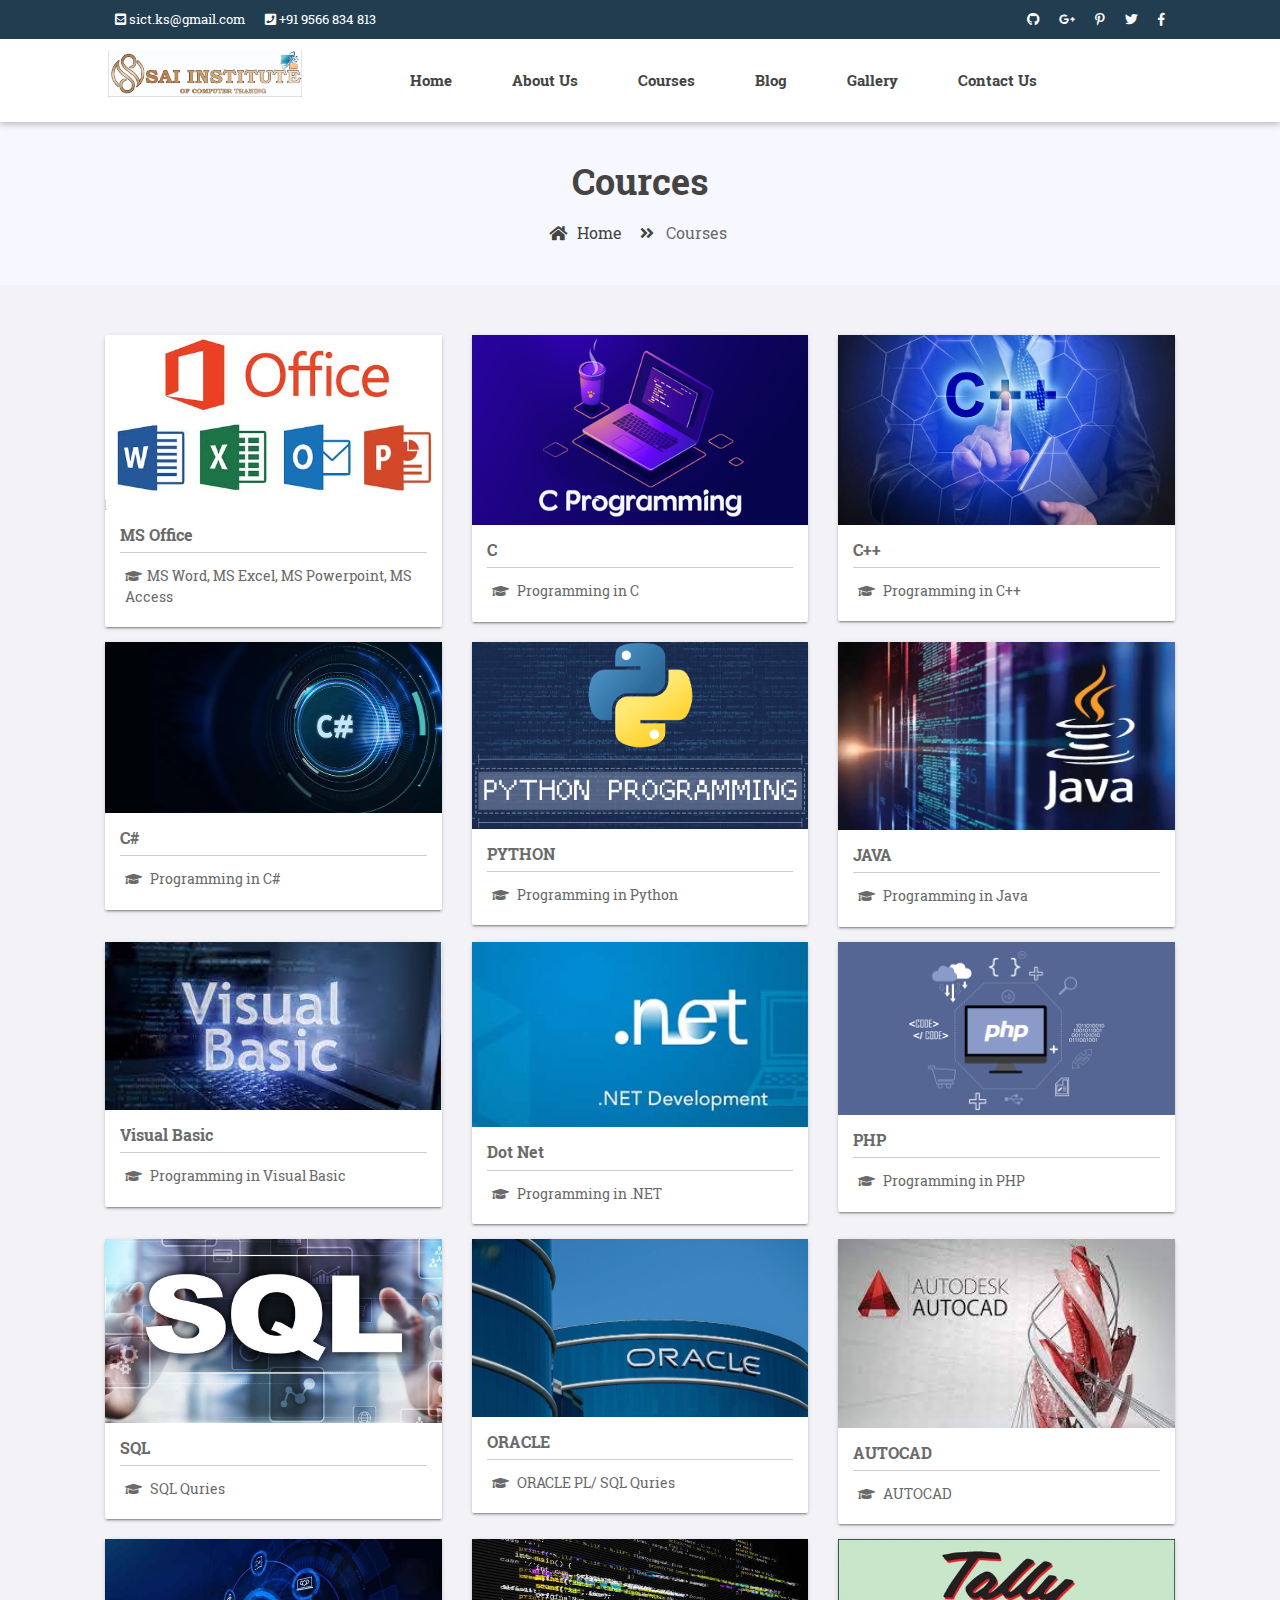
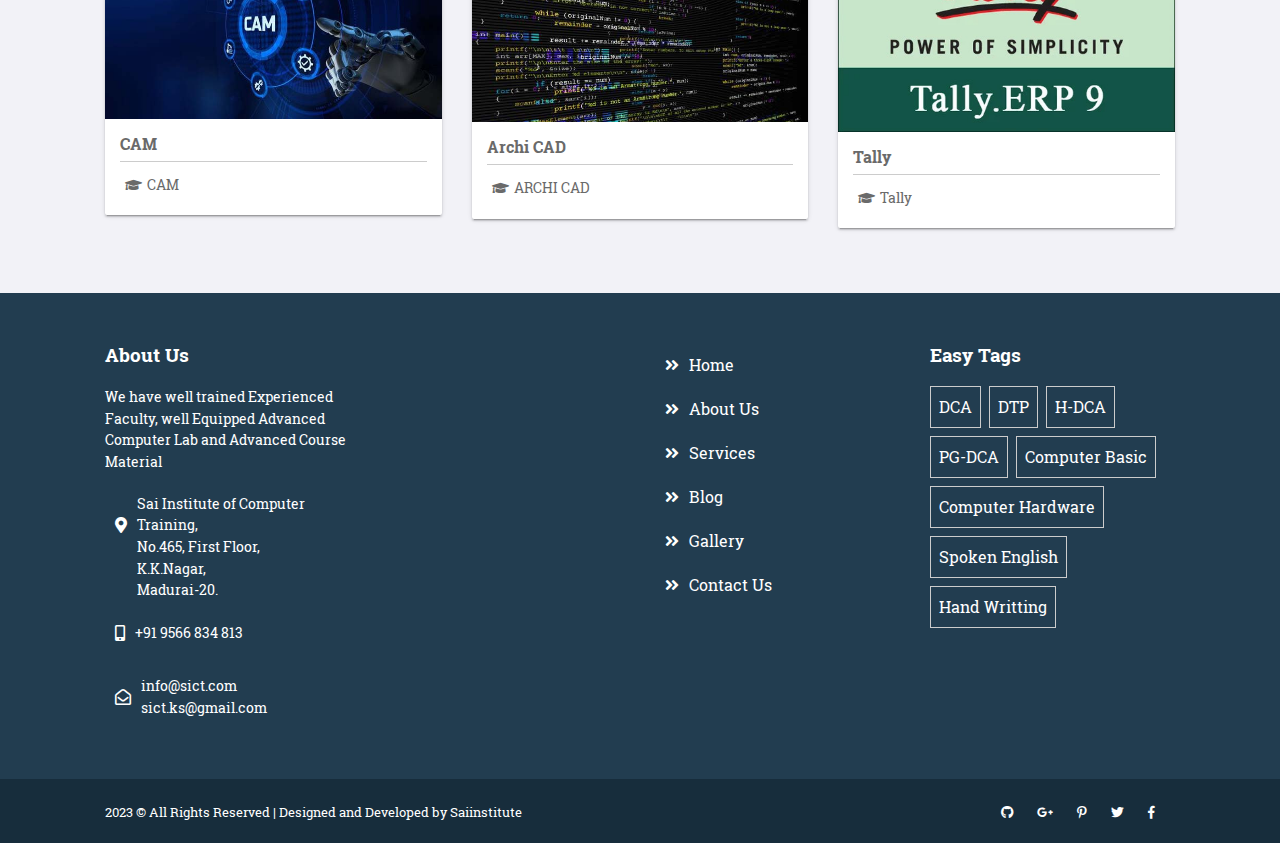
==== commit 77b79051: "Update cources.html" ====
--- a/cources.html
+++ b/cources.html
@@ -54,7 +54,7 @@
                         <ul>
                             <li><a href="index-2.html">Home</a></li>
                             <li><a href="about_us.html">About Us</a></li>
-                            <li><a href="cources.html">Cources</a></li>
+                            <li><a href="cources.html">Courses</a></li>
                             <li><a href="blog.html">Blog</a></li>
                             <li><a href="gallery.html">Gallery</a></li>
                             <li><a href="contact_us.html">Contact Us</a></li>
@@ -74,7 +74,7 @@
                 <h2>Cources</h2>
                 <ul>
                     <li> <a href="index-2.html"><i class="fas fa-home"></i> Home</a></li>
-                    <li><i class="fas fa-angle-double-right"></i> Cources</li>
+                    <li><i class="fas fa-angle-double-right"></i> Courses</li>
                 </ul>
             </div>
         </div>
@@ -352,4 +352,4 @@
 
 
 <!-- Mirrored from localhost/000 SAI/cources.php by HTTrack Website Copier/3.x [XR&CO'2014], Fri, 10 Nov 2023 11:13:47 GMT -->
-</html>+</html>
